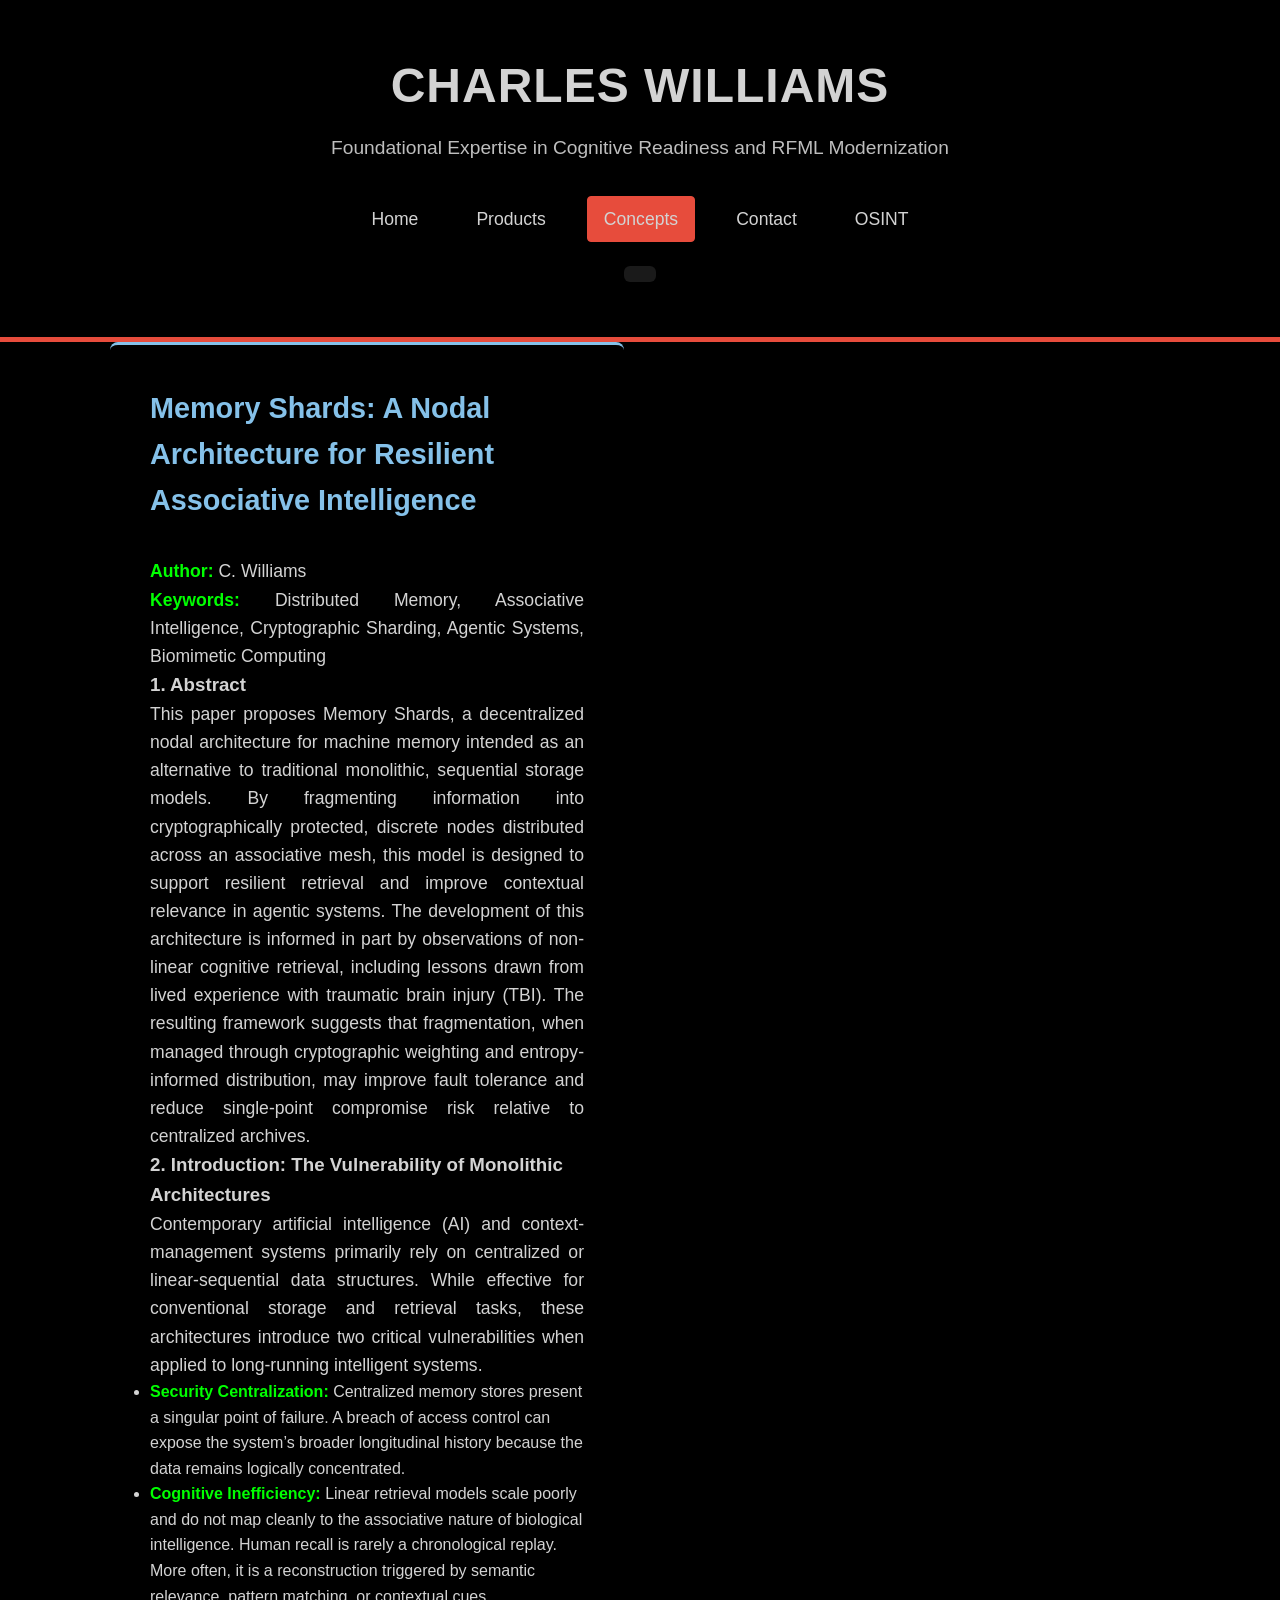
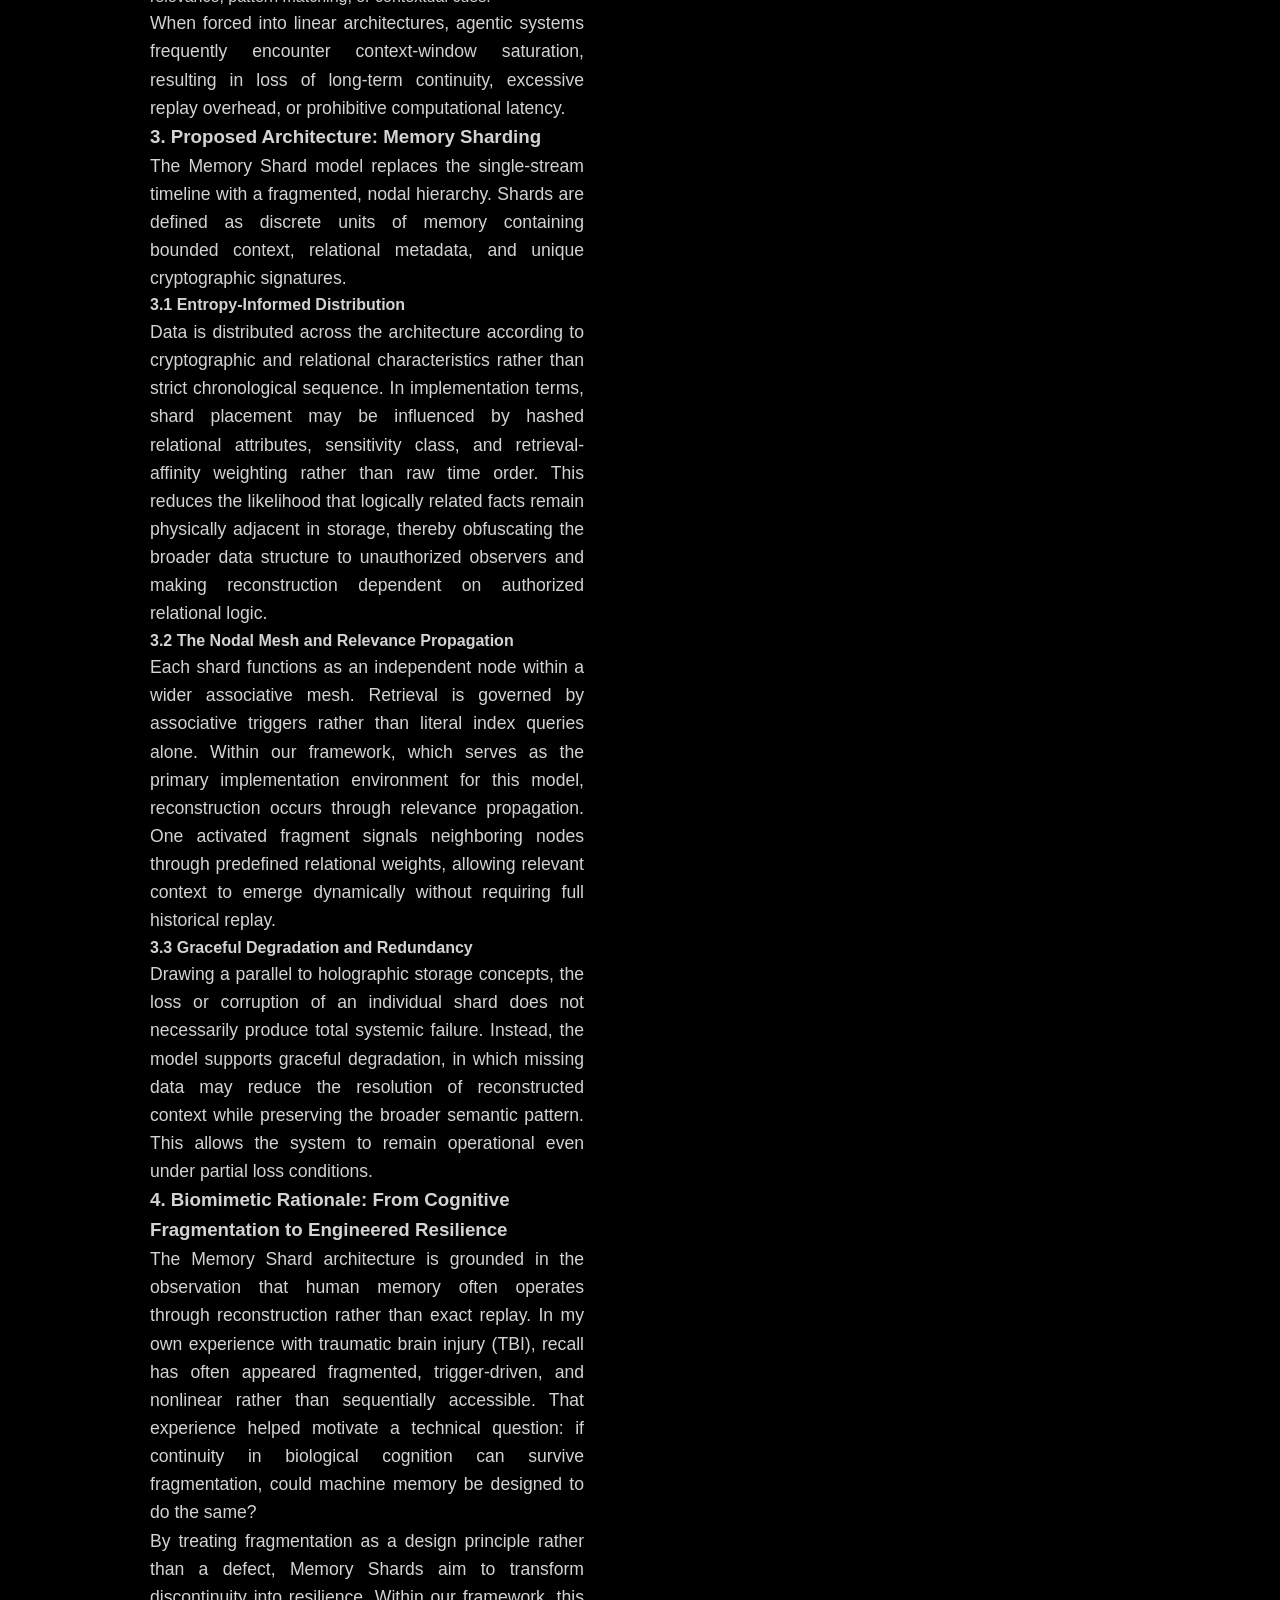
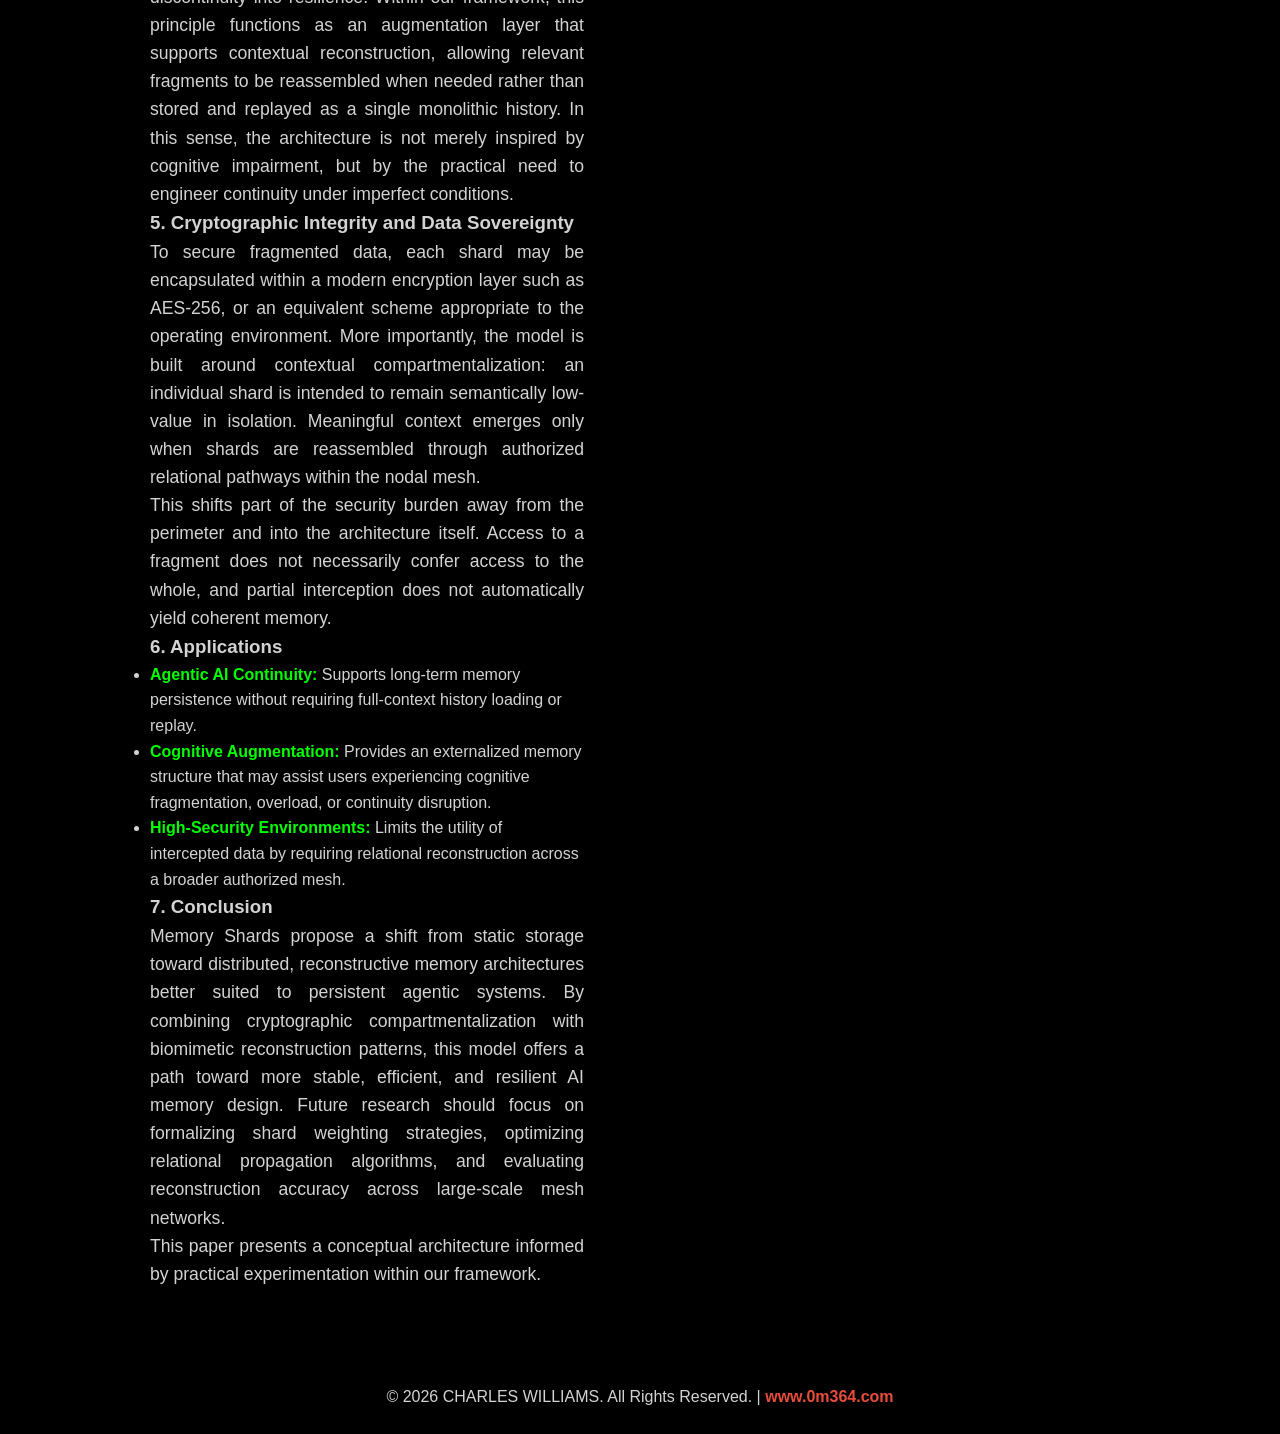
==== concepts.html @ a27cc59b "Fix layout issue on concepts page by adding missing closing main tag" ====
<!DOCTYPE html>
<html lang="en">
<head>
    <meta http-equiv="Content-Security-Policy" content="default-src 'self'; script-src 'self' https://cdnjs.cloudflare.com; style-src 'self'; img-src 'self' data: https:; connect-src 'self' https://get.geojs.io https://api.open-meteo.com https://api.counterapi.dev; frame-src 'self' https://github.com;">
    <meta charset="UTF-8">
    <meta name="viewport" content="width=device-width, initial-scale=1.0">
    <meta name="description" content="CHARLES WILLIAMS Concepts - Memory Shards: A Nodal Architecture for Resilient Associative Intelligence">
    <title>Concepts | CHARLES WILLIAMS</title>
    <link rel="stylesheet" href="styles.css">
</head>
<body>
    <header>
        <div class="container">
            <h1>CHARLES WILLIAMS</h1>
            <p class="tagline">Foundational Expertise in Cognitive Readiness and RFML Modernization</p>
            <nav class="navigation">
                <a href="index.html">Home</a>
                <a href="products.html">Products</a>
                <a href="concepts.html" class="active" aria-current="page">Concepts</a>
                <a href="contact.html">Contact</a>
                <a href="#" id="sitrep-btn">OSINT</a>
            </nav>
            <div id="local-info" class="local-info-widget"></div>
        </div>
    </header>

    <main class="container">
        <section class="card">
            <h2>Memory Shards: A Nodal Architecture for Resilient Associative Intelligence</h2>
            <p><strong>Author:</strong> C. Williams</p>
            <p><strong>Keywords:</strong> Distributed Memory, Associative Intelligence, Cryptographic Sharding, Agentic Systems, Biomimetic Computing</p>

            <h3>1. Abstract</h3>
            <p>This paper proposes Memory Shards, a decentralized nodal architecture for machine memory intended as an alternative to traditional monolithic, sequential storage models. By fragmenting information into cryptographically protected, discrete nodes distributed across an associative mesh, this model is designed to support resilient retrieval and improve contextual relevance in agentic systems. The development of this architecture is informed in part by observations of non-linear cognitive retrieval, including lessons drawn from lived experience with traumatic brain injury (TBI). The resulting framework suggests that fragmentation, when managed through cryptographic weighting and entropy-informed distribution, may improve fault tolerance and reduce single-point compromise risk relative to centralized archives.</p>

            <h3>2. Introduction: The Vulnerability of Monolithic Architectures</h3>
            <p>Contemporary artificial intelligence (AI) and context-management systems primarily rely on centralized or linear-sequential data structures. While effective for conventional storage and retrieval tasks, these architectures introduce two critical vulnerabilities when applied to long-running intelligent systems.</p>
            <ul>
                <li><strong>Security Centralization:</strong> Centralized memory stores present a singular point of failure. A breach of access control can expose the system’s broader longitudinal history because the data remains logically concentrated.</li>
                <li><strong>Cognitive Inefficiency:</strong> Linear retrieval models scale poorly and do not map cleanly to the associative nature of biological intelligence. Human recall is rarely a chronological replay. More often, it is a reconstruction triggered by semantic relevance, pattern matching, or contextual cues.</li>
            </ul>
            <p>When forced into linear architectures, agentic systems frequently encounter context-window saturation, resulting in loss of long-term continuity, excessive replay overhead, or prohibitive computational latency.</p>

            <h3>3. Proposed Architecture: Memory Sharding</h3>
            <p>The Memory Shard model replaces the single-stream timeline with a fragmented, nodal hierarchy. Shards are defined as discrete units of memory containing bounded context, relational metadata, and unique cryptographic signatures.</p>

            <h4>3.1 Entropy-Informed Distribution</h4>
            <p>Data is distributed across the architecture according to cryptographic and relational characteristics rather than strict chronological sequence. In implementation terms, shard placement may be influenced by hashed relational attributes, sensitivity class, and retrieval-affinity weighting rather than raw time order. This reduces the likelihood that logically related facts remain physically adjacent in storage, thereby obfuscating the broader data structure to unauthorized observers and making reconstruction dependent on authorized relational logic.</p>

            <h4>3.2 The Nodal Mesh and Relevance Propagation</h4>
            <p>Each shard functions as an independent node within a wider associative mesh. Retrieval is governed by associative triggers rather than literal index queries alone. Within our framework, which serves as the primary implementation environment for this model, reconstruction occurs through relevance propagation. One activated fragment signals neighboring nodes through predefined relational weights, allowing relevant context to emerge dynamically without requiring full historical replay.</p>

            <h4>3.3 Graceful Degradation and Redundancy</h4>
            <p>Drawing a parallel to holographic storage concepts, the loss or corruption of an individual shard does not necessarily produce total systemic failure. Instead, the model supports graceful degradation, in which missing data may reduce the resolution of reconstructed context while preserving the broader semantic pattern. This allows the system to remain operational even under partial loss conditions.</p>

            <h3>4. Biomimetic Rationale: From Cognitive Fragmentation to Engineered Resilience</h3>
            <p>The Memory Shard architecture is grounded in the observation that human memory often operates through reconstruction rather than exact replay. In my own experience with traumatic brain injury (TBI), recall has often appeared fragmented, trigger-driven, and nonlinear rather than sequentially accessible. That experience helped motivate a technical question: if continuity in biological cognition can survive fragmentation, could machine memory be designed to do the same?</p>
            <p>By treating fragmentation as a design principle rather than a defect, Memory Shards aim to transform discontinuity into resilience. Within our framework, this principle functions as an augmentation layer that supports contextual reconstruction, allowing relevant fragments to be reassembled when needed rather than stored and replayed as a single monolithic history. In this sense, the architecture is not merely inspired by cognitive impairment, but by the practical need to engineer continuity under imperfect conditions.</p>

            <h3>5. Cryptographic Integrity and Data Sovereignty</h3>
            <p>To secure fragmented data, each shard may be encapsulated within a modern encryption layer such as AES-256, or an equivalent scheme appropriate to the operating environment. More importantly, the model is built around contextual compartmentalization: an individual shard is intended to remain semantically low-value in isolation. Meaningful context emerges only when shards are reassembled through authorized relational pathways within the nodal mesh.</p>
            <p>This shifts part of the security burden away from the perimeter and into the architecture itself. Access to a fragment does not necessarily confer access to the whole, and partial interception does not automatically yield coherent memory.</p>

            <h3>6. Applications</h3>
            <ul>
                <li><strong>Agentic AI Continuity:</strong> Supports long-term memory persistence without requiring full-context history loading or replay.</li>
                <li><strong>Cognitive Augmentation:</strong> Provides an externalized memory structure that may assist users experiencing cognitive fragmentation, overload, or continuity disruption.</li>
                <li><strong>High-Security Environments:</strong> Limits the utility of intercepted data by requiring relational reconstruction across a broader authorized mesh.</li>
            </ul>

            <h3>7. Conclusion</h3>
            <p>Memory Shards propose a shift from static storage toward distributed, reconstructive memory architectures better suited to persistent agentic systems. By combining cryptographic compartmentalization with biomimetic reconstruction patterns, this model offers a path toward more stable, efficient, and resilient AI memory design. Future research should focus on formalizing shard weighting strategies, optimizing relational propagation algorithms, and evaluating reconstruction accuracy across large-scale mesh networks.</p>
            <p>This paper presents a conceptual architecture informed by practical experimentation within our framework.</p>
        </section>
    </main>

    <footer>
        <div class="container">
            <p>&copy; 2026 CHARLES WILLIAMS. All Rights Reserved. | <a href="https://www.0m364.com" target="_blank" rel="noopener noreferrer">www.0m364.com</a></p>
        </div>
    </footer>
<script src="modal.js"></script>
<script src="widget.js"></script>

<div id="sitrep-modal" class="sitrep-modal-overlay" role="dialog" aria-modal="true" aria-label="Situation Report">
    <div class="sitrep-modal-content">
        <button type="button" class="sitrep-modal-close" id="close-sitrep" aria-label="Close" style="background: transparent; border: none; padding: 0;">x</button>
        <div id="sitrep-content">
            <p><strong>BLUF:</strong> The shift from localized skirmish to structural energy war is complete; Brent Crude’s 30% monthly forecast leap confirms the world has priced in a permanent state of kinetic friction in the Middle East.</p>
            <br>
            <p><strong>VECTOR 1: CONFLICT</strong></p>
            <p>Kinetic: The "shadow war" ended. Coordinated US-Israeli strikes on Iranian strategic sites in late February triggered a month of escalating reprisals. Most significant: An Iranian missile/drone strike on Saudi Arabia’s Prince Sultan Air Base, signaling that traditional "safe zones" for Western assets no longer exist.</p>
            <p>Cyber: Total digital mobilization. We tracked over 100 high-level incidents across the Gulf in a 72-hour window mid-March. Nation-state actors have moved past data theft to supply-chain weaponization, targeting SCADA systems in energy and aviation. It’s not "hacking" anymore; it’s prep for a total grid-down scenario.</p>
            <br>
            <p><strong>VECTOR 2: FINANCE</strong></p>
            <p>Commodity Shocks: Brent Crude is the only chart that matters right now. Economists recorded the steepest annual forecast revision in history—a 30% jump in 30 days. This isn't a spike; it’s a structural repricing.</p>
            <p>Sovereign Stress: Japan’s Central Bank has officially pivot-classified the Iran conflict as a "monetary policy problem." When the world’s largest creditors start hiking rates to offset war-driven fuel costs, the "cheap money" era is buried.</p>
            <br>
            <p><strong>VECTOR 3: HUMAN</strong></p>
            <p>Anomalous Displacement: Beyond the standard refugee flows, we are seeing "Crypto-flight"—massive, synchronized wallet movements out of regional exchanges into cold storage or neutral-jurisdiction stablecoins, mirroring the physical movement of elites out of the Gulf.</p>
            <p>Aviation: Regional airspace is a Swiss-cheese map of NOTAMs (Notices to Air Missions). Commercial traffic in the Middle East is being rerouted daily to avoid "active kinetic zones," straining global fuel reserves and logistics.</p>
            <br>
            <p><strong>VECTOR 4: EARTH</strong></p>
            <p>Atmospheric: We are in a "Decoupled La Niña." While the SST (Sea Surface Temperature) anomalies in the Pacific are weakening toward neutral, the atmospheric response remains locked in a high-stress gradient. Translation: The weather isn't following the traditional playbook, making agricultural yields in the Southern Hemisphere even more unpredictable than the geopolitics.</p>
            <p>Seismic: Multiple M6.0+ events recorded, but the systemic stress is currently focused on the human "Ground" rather than the literal one.</p>
            <br>
            <p><strong>MARVIN’S ASSESSMENT:</strong></p>
            <p>The machine is grinding its gears because there's sand and shrapnel in the oil. We’re currently at a 7.5/10 on the "Don't Panic" scale. You’re not dead yet, but the life support system is beeping very loudly.</p>
        </div>
    </div>
</div>



</body>
</html>
---- styles.css ----
:root {
    --primary-color: #3498db;
    --secondary-color: #85c1e9;
    --accent-color: #e74c3c;
    --text-color: #d3d3d3;
    --light-bg: #000000;
    --card-bg: #000000;
    --white: #d3d3d3;
}

* {
    margin: 0;
    padding: 0;
    box-sizing: border-box;
}

body {
    font-family: 'Segoe UI', Tahoma, Geneva, Verdana, sans-serif;
    line-height: 1.6;
    color: var(--text-color);
    background-color: var(--light-bg);
}

a:focus-visible, button:focus-visible, input:focus-visible {
    outline: 2px solid var(--accent-color);
    outline-offset: 2px;
}

.container {
    max-width: 1100px;
    margin: 0 auto;
    padding: 0 20px;
}

header {
    background-color: #000000;
    color: var(--white);
    padding: 3rem 0;
    text-align: center;
    border-bottom: 5px solid var(--accent-color);
}

header h1 {
    font-size: 3rem;
    margin-bottom: 0.5rem;
    letter-spacing: 1px;
}

.tagline {
    font-size: 1.2rem;
    font-weight: 300;
    opacity: 0.9;
}

main {
    padding: 3rem 0;
    display: grid;
    gap: 2rem;
}

.card {
    background-color: var(--card-bg);
    border-radius: 8px;
    padding: 2.5rem;
    box-shadow: 0 4px 6px rgba(0, 0, 0, 0.05);
    transition: transform 0.3s ease;
    border-top: 3px solid var(--secondary-color);
}

.card:hover {
    transform: translateY(-5px);
    box-shadow: 0 8px 15px rgba(0, 0, 0, 0.1);
}

.card h2 {
    color: var(--secondary-color);
    margin-bottom: 1.5rem;
    font-size: 1.8rem;
    border-bottom: 2px solid var(--light-bg);
    padding-bottom: 0.5rem;
}

.card p {
    font-size: 1.1rem;
    color: var(--text-color);
    text-align: justify;
}

strong {
    color: #00ff00;
    font-weight: 600;
}

em {
    color: var(--accent-color);
    font-style: italic;
}

footer {
    background-color: #000000;
    color: var(--white);
    text-align: center;
    padding: 1.5rem 0;
    margin-top: 2rem;
}

footer a {
    color: var(--accent-color);
    text-decoration: none;
    font-weight: bold;
}

footer a:hover {
    text-decoration: underline;
}

@media (min-width: 768px) {
    main {
        grid-template-columns: repeat(2, 1fr);
    }
}

/* Navigation Styling */
.navigation {
    margin-top: 2rem;
    display: flex;
    justify-content: center;
    gap: 1.5rem;
}

.navigation a {
    color: var(--white);
    text-decoration: none;
    font-size: 1.1rem;
    padding: 0.5rem 1rem;
    border-radius: 4px;
    transition: background-color 0.3s ease, color 0.3s ease;
    border: 1px solid transparent;
}

.navigation a:hover, .navigation a.active {
    background-color: var(--accent-color);
    border-color: var(--accent-color);
}

/* Contact Links & Buttons */
.full-width {
    grid-column: 1 / -1;
    text-align: center;
}

.contact-links {
    margin-top: 2.5rem;
    display: flex;
    flex-direction: column;
    gap: 1.5rem;
    align-items: center;
}

.button {
    display: flex;
    align-items: center;
    justify-content: center;
    gap: 10px;
    background-color: var(--secondary-color);
    color: var(--white);
    padding: 1rem 2rem;
    border-radius: 8px;
    text-decoration: none;
    font-size: 1.2rem;
    font-weight: bold;
    transition: background-color 0.3s ease, transform 0.2s ease;
    width: 100%;
    max-width: 400px;
    box-shadow: 0 4px 6px rgba(0, 0, 0, 0.1);
}

.button:hover {
    background-color: #000000;
    transform: translateY(-3px);
    box-shadow: 0 6px 12px rgba(0, 0, 0, 0.15);
}

.button svg {
    margin-right: 8px;
}

@media (min-width: 768px) {
    .contact-links {
        flex-direction: row;
        justify-content: center;
        flex-wrap: wrap;
    }

    .button {
        width: auto;
    }
}

.square-button {
    background-color: #006aff; /* Square's approximate brand color */
}

.square-button:hover {
    background-color: #005ce6;
}

/* Local Info Widget Styling */
.local-info-widget {
    margin-top: 1.5rem;
    padding: 0.5rem 1rem;
    font-size: 0.95rem;
    color: var(--white);
    background-color: rgba(255, 255, 255, 0.1);
    border-radius: 6px;
    display: inline-flex;
    justify-content: center;
    align-items: center;
    gap: 0.8rem;
}

.local-info-widget span {
    display: flex;
    align-items: center;
    gap: 0.3rem;
}

/* Sitrep Modal Styles */
.sitrep-modal-overlay {
    display: none;
    position: fixed;
    top: 0;
    left: 0;
    width: 100%;
    height: 100%;
    background: rgba(0,0,0,0.8);
    z-index: 9999;
    justify-content: center;
    align-items: center;
}

.sitrep-modal-content {
    width: 80%;
    max-width: 800px;
    height: 80vh;
    background: #000;
    border: 2px solid #00ff00;
    border-radius: 5px;
    box-shadow: 0 0 20px rgba(0,255,0,0.2);
    font-family: monospace;
    color: #00ff00;
    padding: 20px;
    position: relative;
    overflow-y: auto;
}

.sitrep-modal-close {
    position: absolute;
    top: 5px;
    right: 10px;
    cursor: pointer;
    font-size: 1.2rem;
    color: #00ff00;
}

/* Contact Specific Styles */
.contact-qr-container {
    text-align: center;
    margin: 2rem 0;
}

.contact-qr-image {
    max-width: 250px;
    border-radius: 12px;
    box-shadow: 0 4px 10px rgba(0,0,0,0.1);
}

.contact-qr-text {
    margin-top: 10px;
    font-weight: bold;
    color: var(--secondary-color);
}

.contact-sponsor-iframe {
    margin-top: 15px;
}

.contact-sponsor-iframe iframe {
    border: 0;
    border-radius: 6px;
}

.sitrep-btn-icon {
    font-size: 1.2rem;
    margin-right: 8px;
}

.mission-card {
    margin-top: 2rem;
}

.websdr-home-link-container {
    text-align: center;
    margin-top: 2rem;
}

.websdr-home-link {
    display: inline-block;
}
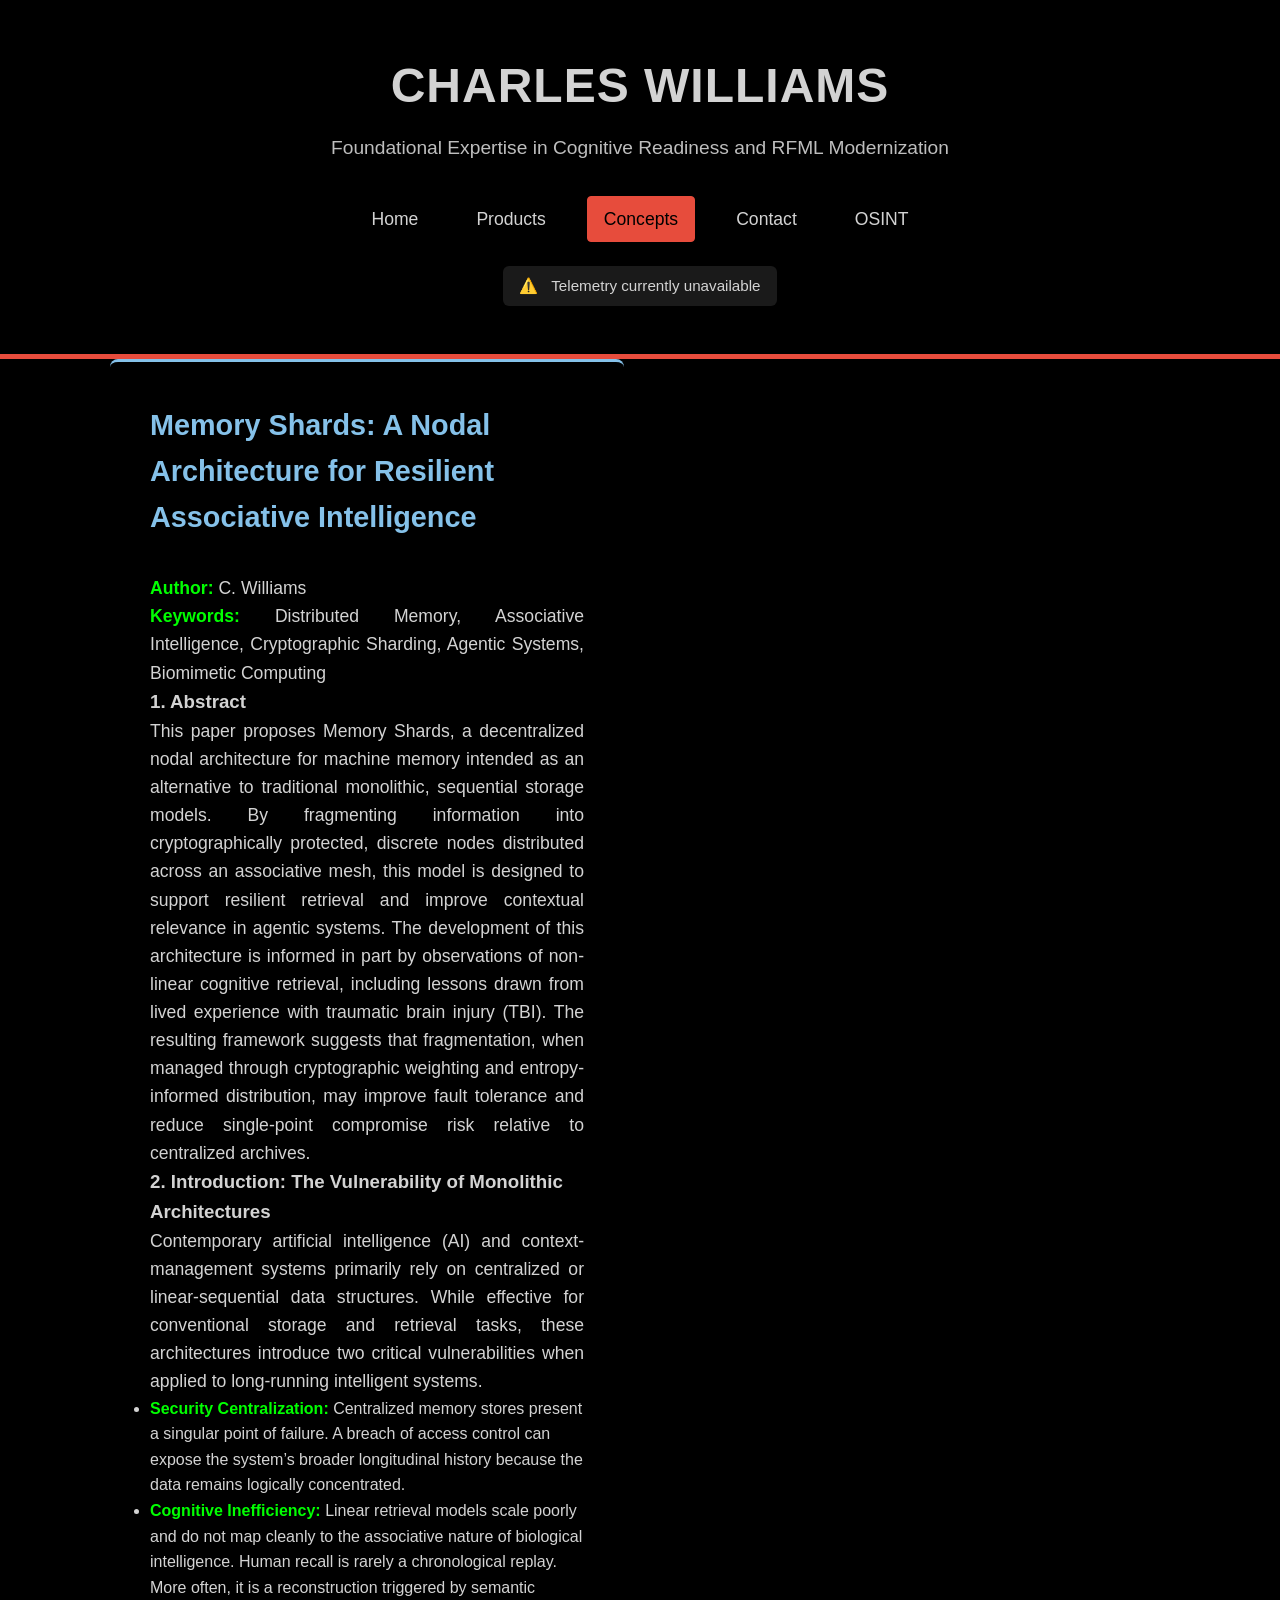
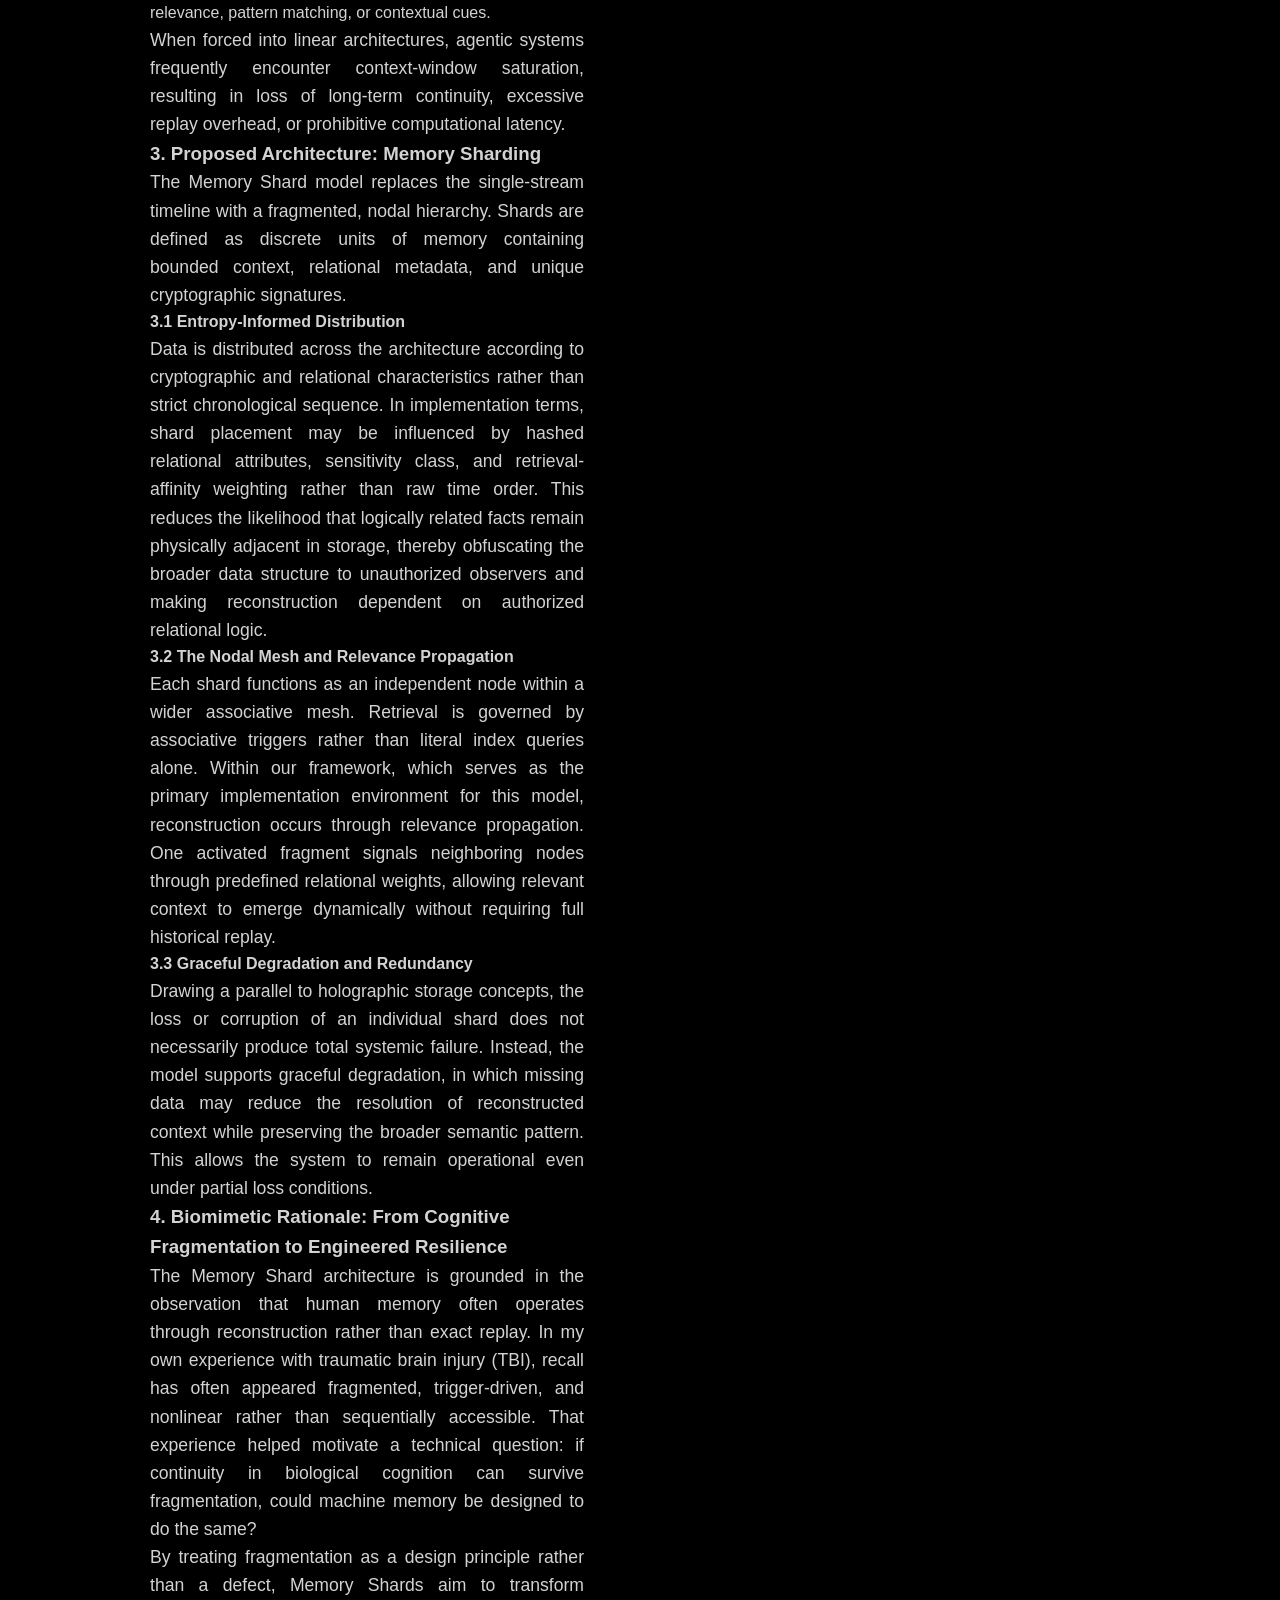
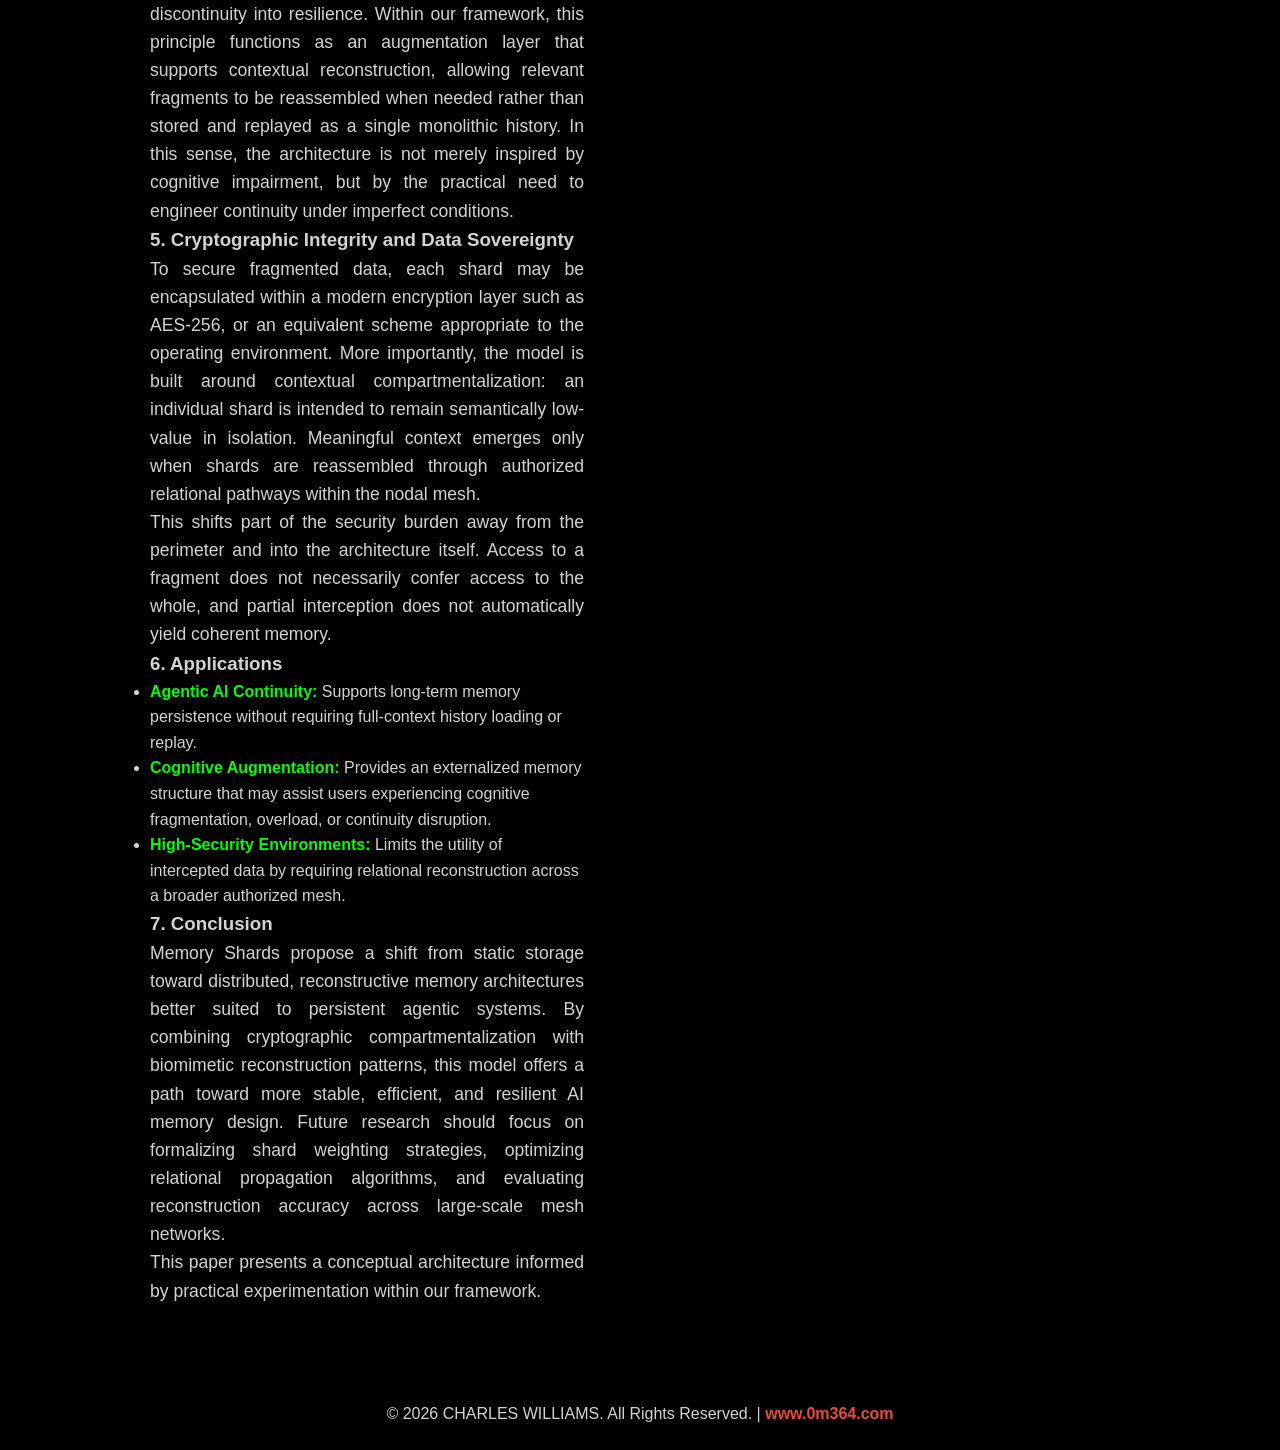
==== commit 8f31b3c6: "feat: improve modal close button accessibility and UX - Add aria-hidden="true" to the 'x' characters" ====
--- a/concepts.html
+++ b/concepts.html
@@ -84,7 +84,9 @@
 
 <div id="sitrep-modal" class="sitrep-modal-overlay" role="dialog" aria-modal="true" aria-label="Situation Report">
     <div class="sitrep-modal-content">
-        <button type="button" class="sitrep-modal-close" id="close-sitrep" aria-label="Close" style="background: transparent; border: none; padding: 0;">x</button>
+        <button type="button" class="sitrep-modal-close" id="close-sitrep" aria-label="Close" title="Close (Esc)">
+            <span aria-hidden="true">&times;</span>
+        </button>
         <div id="sitrep-content">
             <p><strong>BLUF:</strong> The shift from localized skirmish to structural energy war is complete; Brent Crude’s 30% monthly forecast leap confirms the world has priced in a permanent state of kinetic friction in the Middle East.</p>
             <br>
--- a/styles.css
+++ b/styles.css
@@ -141,6 +141,7 @@
 .navigation a:hover, .navigation a.active {
     background-color: var(--accent-color);
     border-color: var(--accent-color);
+    color: #000000;
 }
 
 /* Contact Links & Buttons */
@@ -163,7 +164,7 @@
     justify-content: center;
     gap: 10px;
     background-color: var(--secondary-color);
-    color: var(--white);
+    color: #000000;
     padding: 1rem 2rem;
     border-radius: 8px;
     text-decoration: none;
@@ -199,6 +200,7 @@
 
 .square-button {
     background-color: #006aff; /* Square's approximate brand color */
+    color: #ffffff;
 }
 
 .square-button:hover {
@@ -259,8 +261,24 @@
     top: 5px;
     right: 10px;
     cursor: pointer;
-    font-size: 1.2rem;
+    font-size: 1.5rem;
     color: #00ff00;
+    padding: 10px;
+    background: transparent;
+    border: none;
+    line-height: 1;
+    border-radius: 4px;
+    transition: background-color 0.2s ease, transform 0.1s ease;
+}
+
+.sitrep-modal-close:hover {
+    background-color: rgba(0, 255, 0, 0.1);
+    transform: scale(1.1);
+}
+
+.sitrep-modal-close:focus-visible {
+    outline: 2px solid var(--accent-color);
+    outline-offset: 2px;
 }
 
 /* Contact Specific Styles */
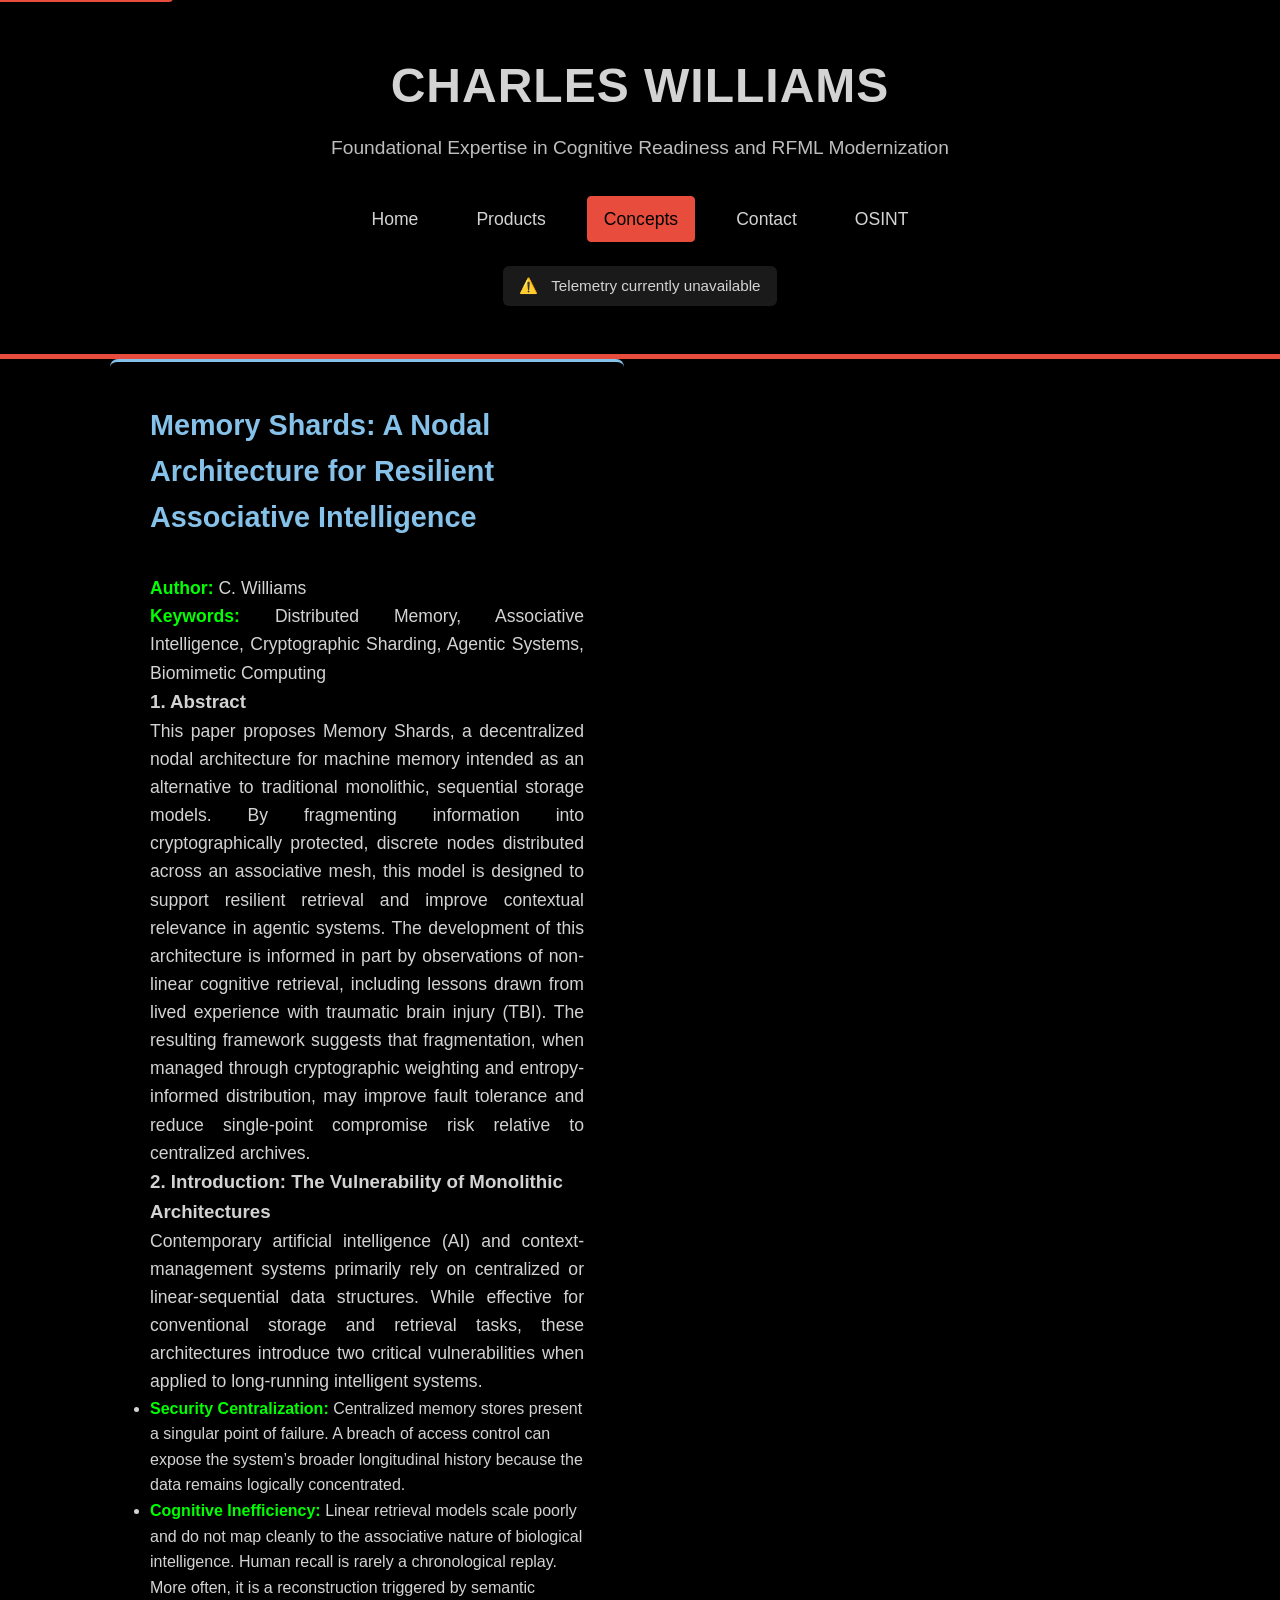
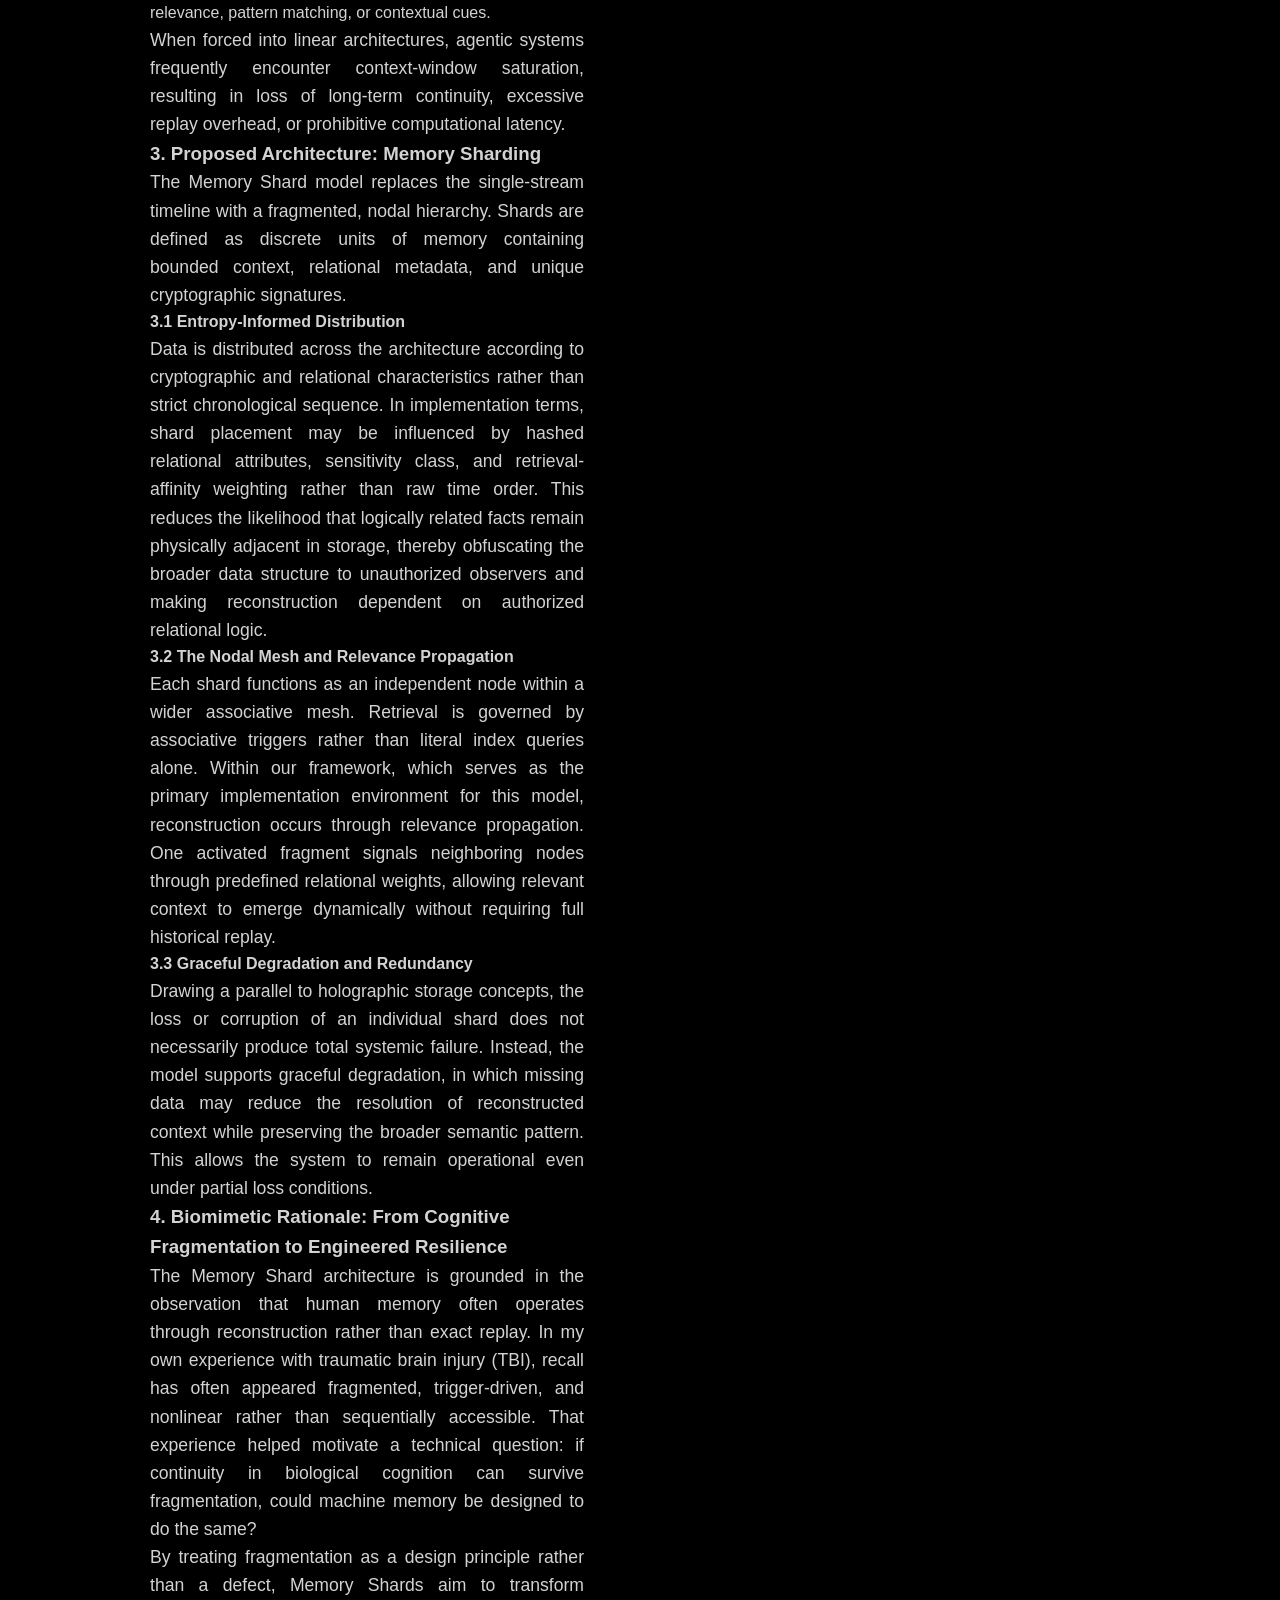
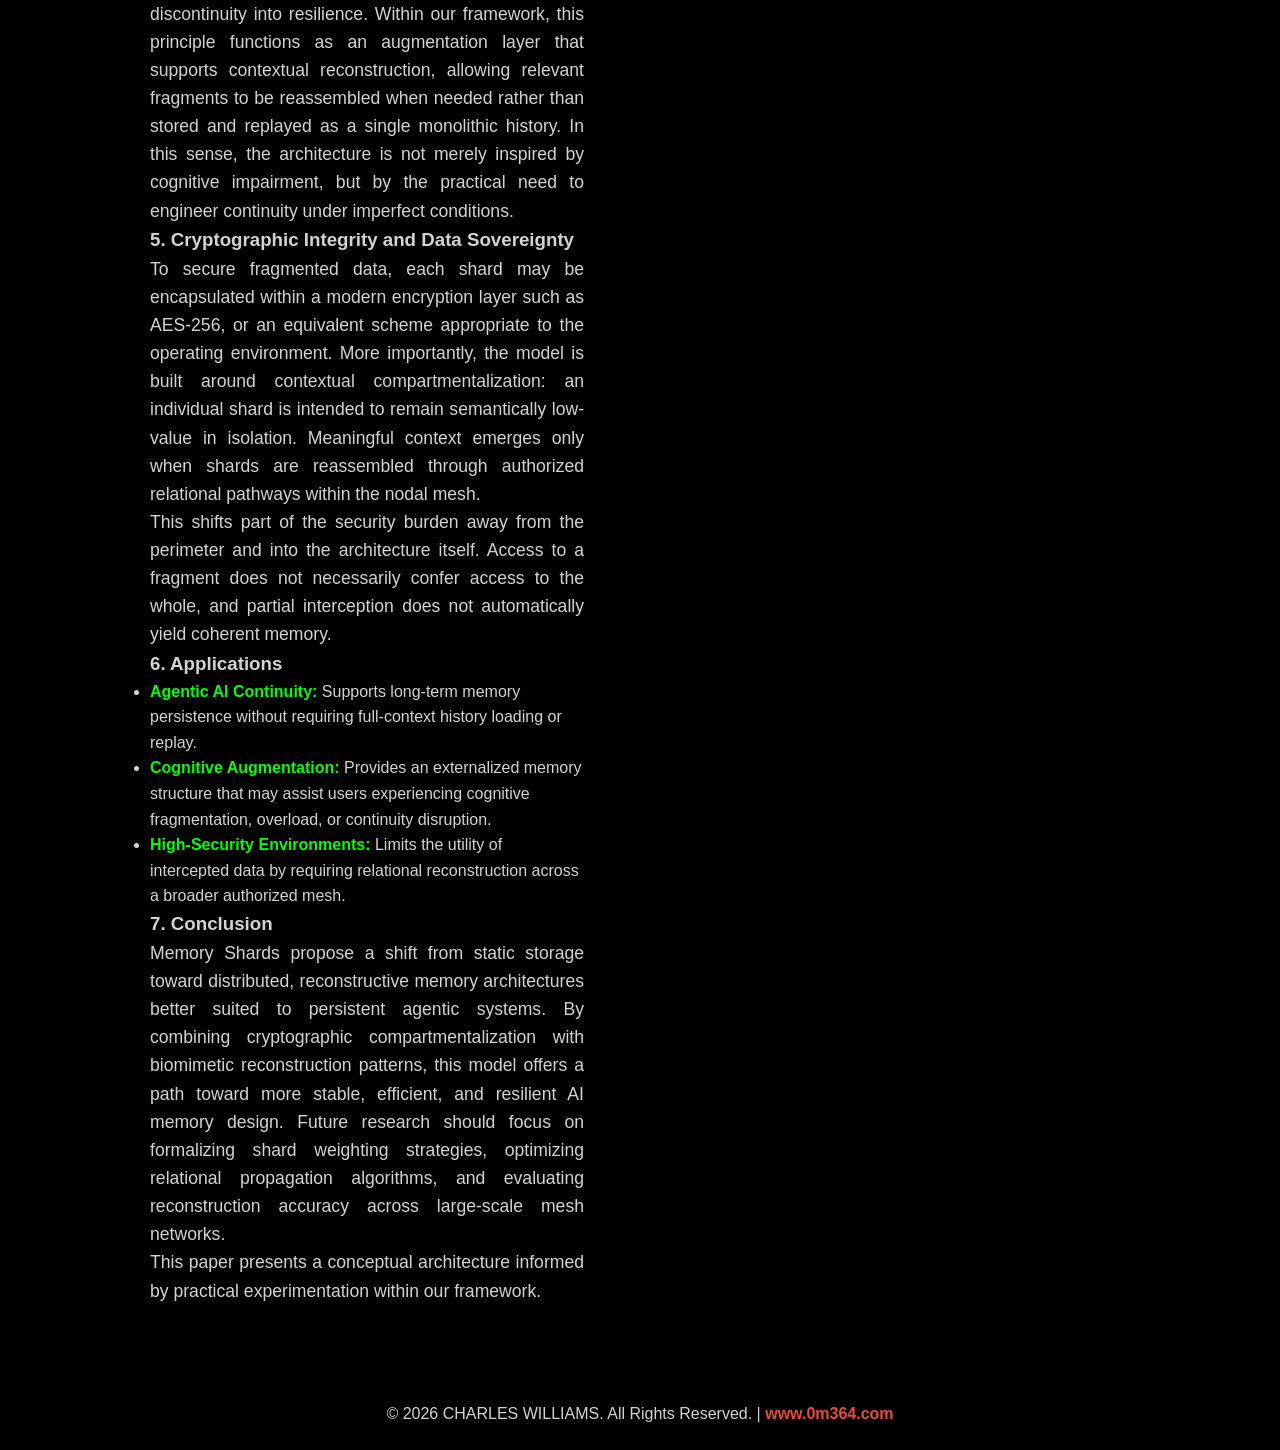
==== commit 31d0c3de: "Add skip to main content links Added accessible skip links to all primary HTML pages and matching CS" ====
--- a/concepts.html
+++ b/concepts.html
@@ -9,6 +9,7 @@
     <link rel="stylesheet" href="styles.css">
 </head>
 <body>
+    <a href="#main-content" class="skip-link">Skip to main content</a>
     <header>
         <div class="container">
             <h1>CHARLES WILLIAMS</h1>
@@ -24,7 +25,7 @@
         </div>
     </header>
 
-    <main class="container">
+    <main id="main-content" class="container">
         <section class="card">
             <h2>Memory Shards: A Nodal Architecture for Resilient Associative Intelligence</h2>
             <p><strong>Author:</strong> C. Williams</p>
@@ -84,9 +85,7 @@
 
 <div id="sitrep-modal" class="sitrep-modal-overlay" role="dialog" aria-modal="true" aria-label="Situation Report">
     <div class="sitrep-modal-content">
-        <button type="button" class="sitrep-modal-close" id="close-sitrep" aria-label="Close" title="Close (Esc)">
-            <span aria-hidden="true">&times;</span>
-        </button>
+        <button type="button" class="sitrep-modal-close" id="close-sitrep" aria-label="Close" title="Close (Esc)"><span aria-hidden="true">&times;</span></button>
         <div id="sitrep-content">
             <p><strong>BLUF:</strong> The shift from localized skirmish to structural energy war is complete; Brent Crude’s 30% monthly forecast leap confirms the world has priced in a permanent state of kinetic friction in the Middle East.</p>
             <br>
--- a/styles.css
+++ b/styles.css
@@ -263,21 +263,20 @@
     cursor: pointer;
     font-size: 1.5rem;
     color: #00ff00;
-    padding: 10px;
     background: transparent;
     border: none;
-    line-height: 1;
+    padding: 8px;
     border-radius: 4px;
-    transition: background-color 0.2s ease, transform 0.1s ease;
+    transition: color 0.3s ease, background-color 0.3s ease;
 }
 
 .sitrep-modal-close:hover {
-    background-color: rgba(0, 255, 0, 0.1);
-    transform: scale(1.1);
+    color: #000000;
+    background-color: #00ff00;
 }
 
 .sitrep-modal-close:focus-visible {
-    outline: 2px solid var(--accent-color);
+    outline: 2px solid #00ff00;
     outline-offset: 2px;
 }
 
@@ -325,3 +324,24 @@
 .websdr-home-link {
     display: inline-block;
 }
+
+/* Skip to main content link for accessibility */
+.skip-link {
+    position: absolute;
+    top: -40px;
+    left: 0;
+    background: var(--accent-color);
+    color: #000000;
+    padding: 8px;
+    z-index: 10000;
+    text-decoration: none;
+    font-weight: bold;
+    border-radius: 0 0 4px 0;
+    transition: top 0.2s ease;
+}
+
+.skip-link:focus {
+    top: 0;
+    outline: 2px solid var(--white);
+    outline-offset: -2px;
+}
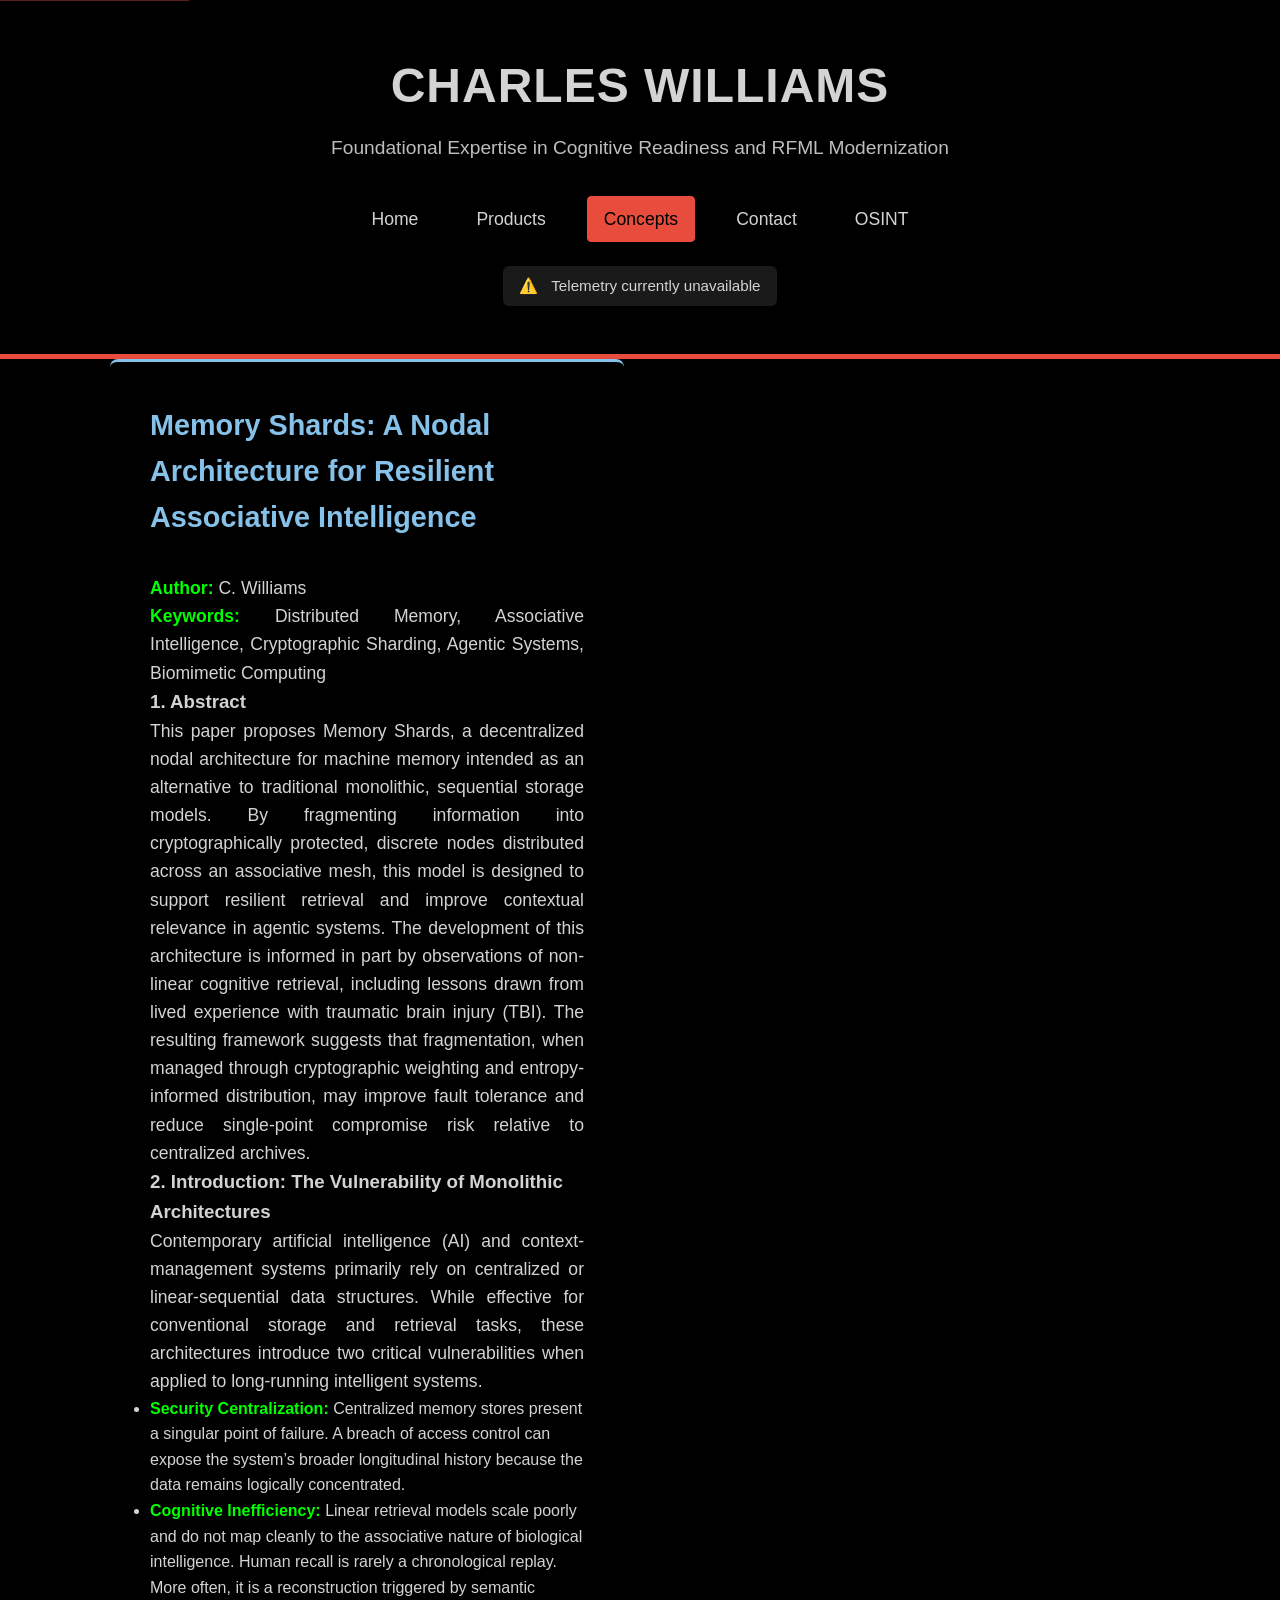
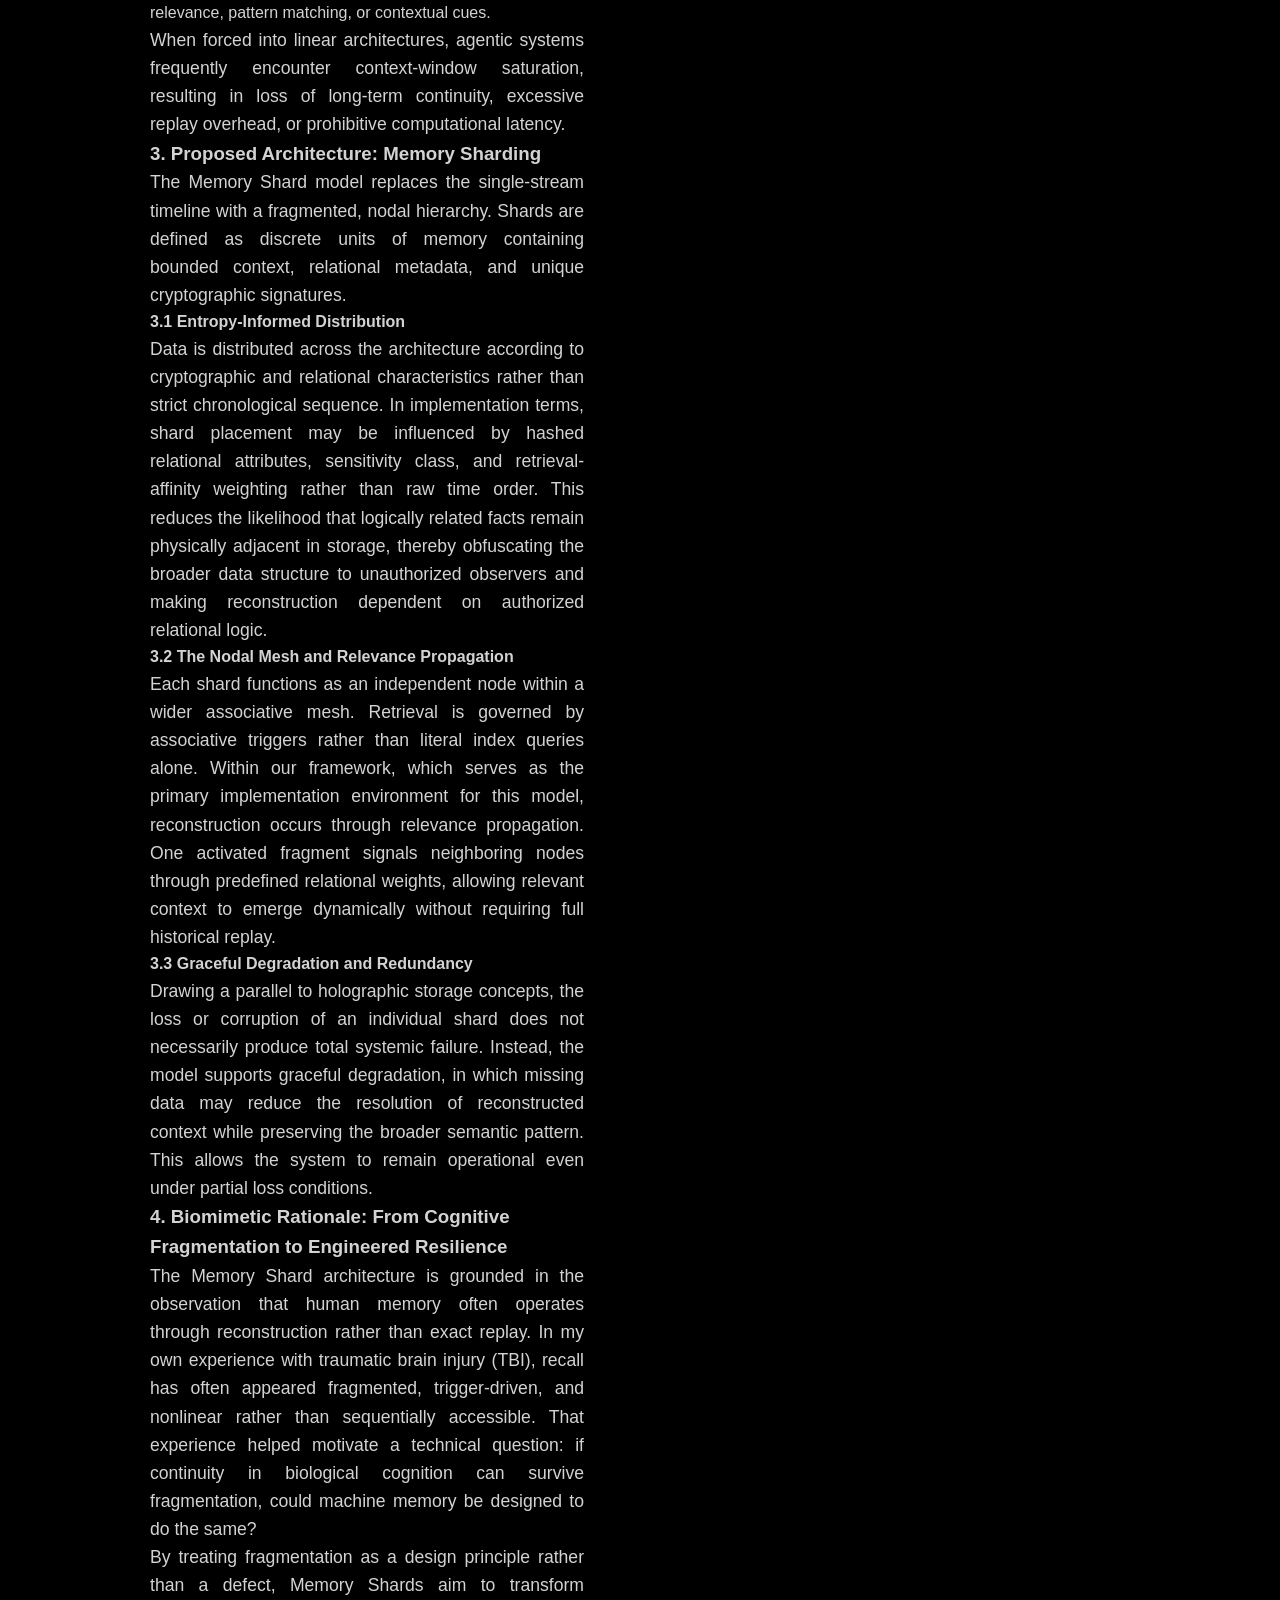
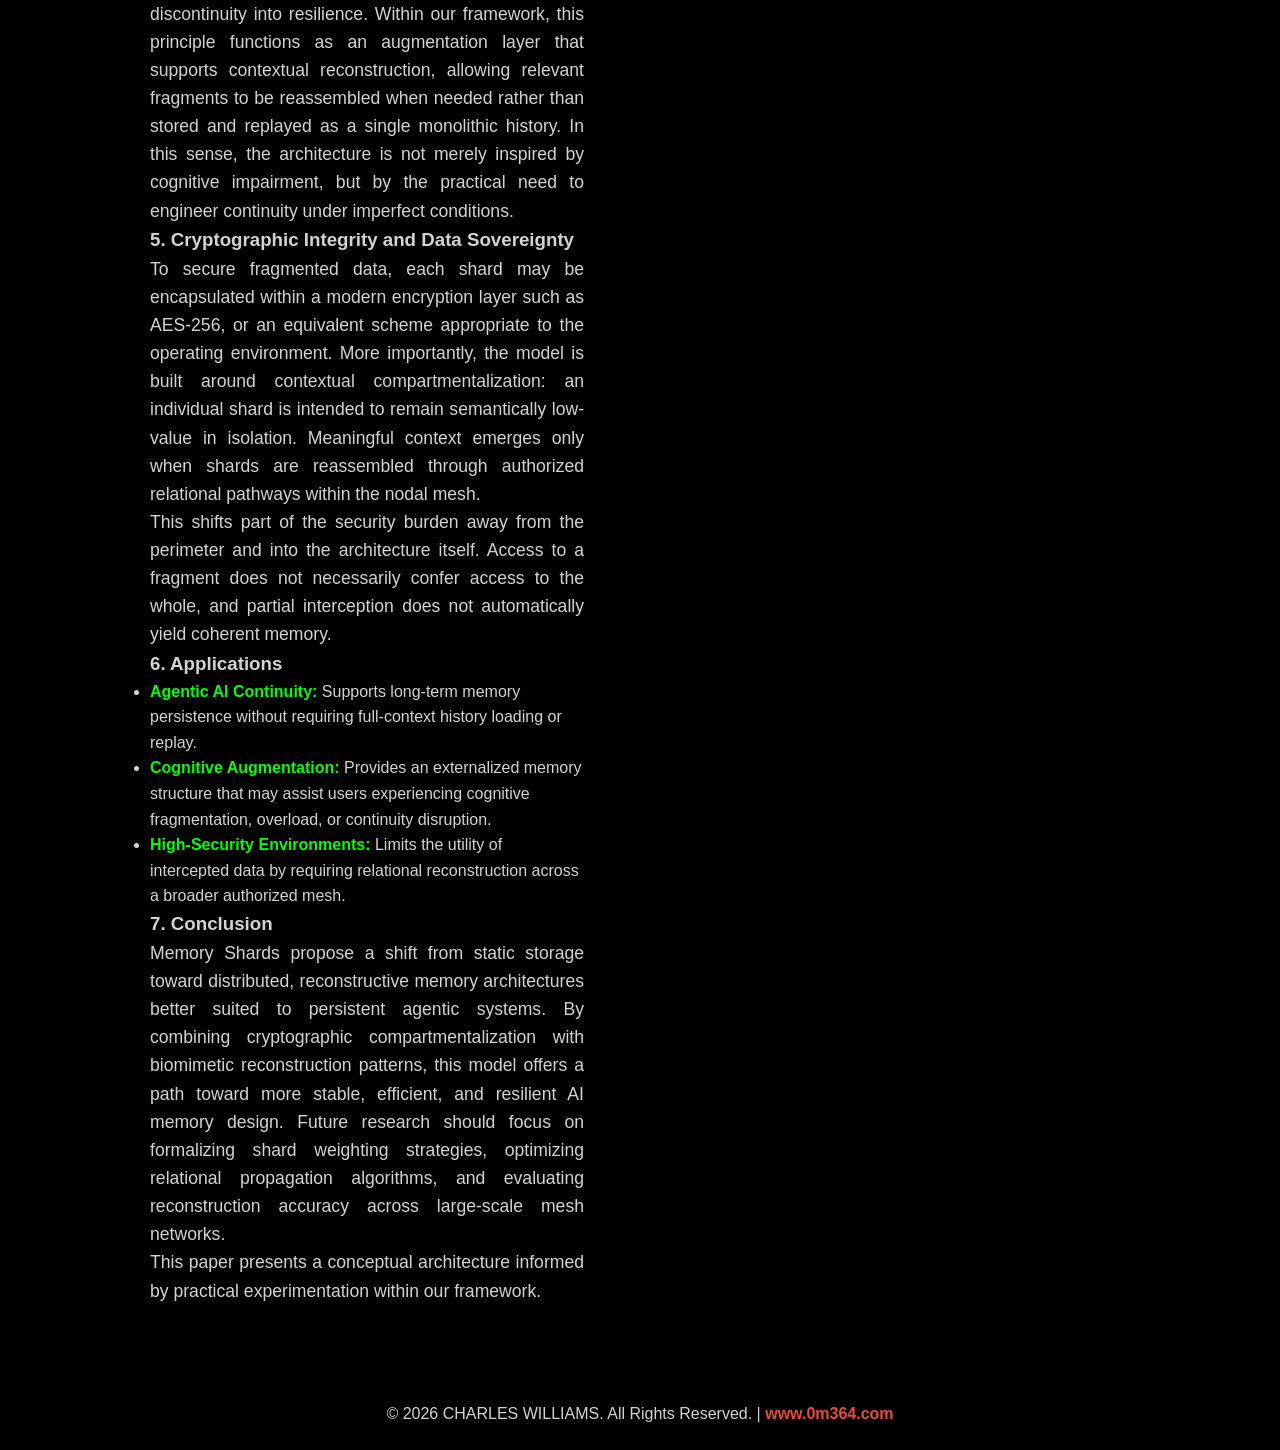
==== commit 90de8442: "feat: Add skip to main content link for accessibility" ====
--- a/concepts.html
+++ b/concepts.html
@@ -25,7 +25,7 @@
         </div>
     </header>
 
-    <main id="main-content" class="container">
+    <main id="main-content" class="container" tabindex="-1">
         <section class="card">
             <h2>Memory Shards: A Nodal Architecture for Resilient Associative Intelligence</h2>
             <p><strong>Author:</strong> C. Williams</p>
--- a/styles.css
+++ b/styles.css
@@ -325,23 +325,20 @@
     display: inline-block;
 }
 
-/* Skip to main content link for accessibility */
 .skip-link {
     position: absolute;
-    top: -40px;
+    top: 0;
     left: 0;
     background: var(--accent-color);
-    color: #000000;
-    padding: 8px;
-    z-index: 10000;
+    color: var(--white);
+    padding: 8px 16px;
+    z-index: 1000;
+    transform: translateY(-100%);
+    transition: transform 0.3s;
     text-decoration: none;
     font-weight: bold;
-    border-radius: 0 0 4px 0;
-    transition: top 0.2s ease;
 }
 
 .skip-link:focus {
-    top: 0;
-    outline: 2px solid var(--white);
-    outline-offset: -2px;
-}
+    transform: translateY(0);
+}
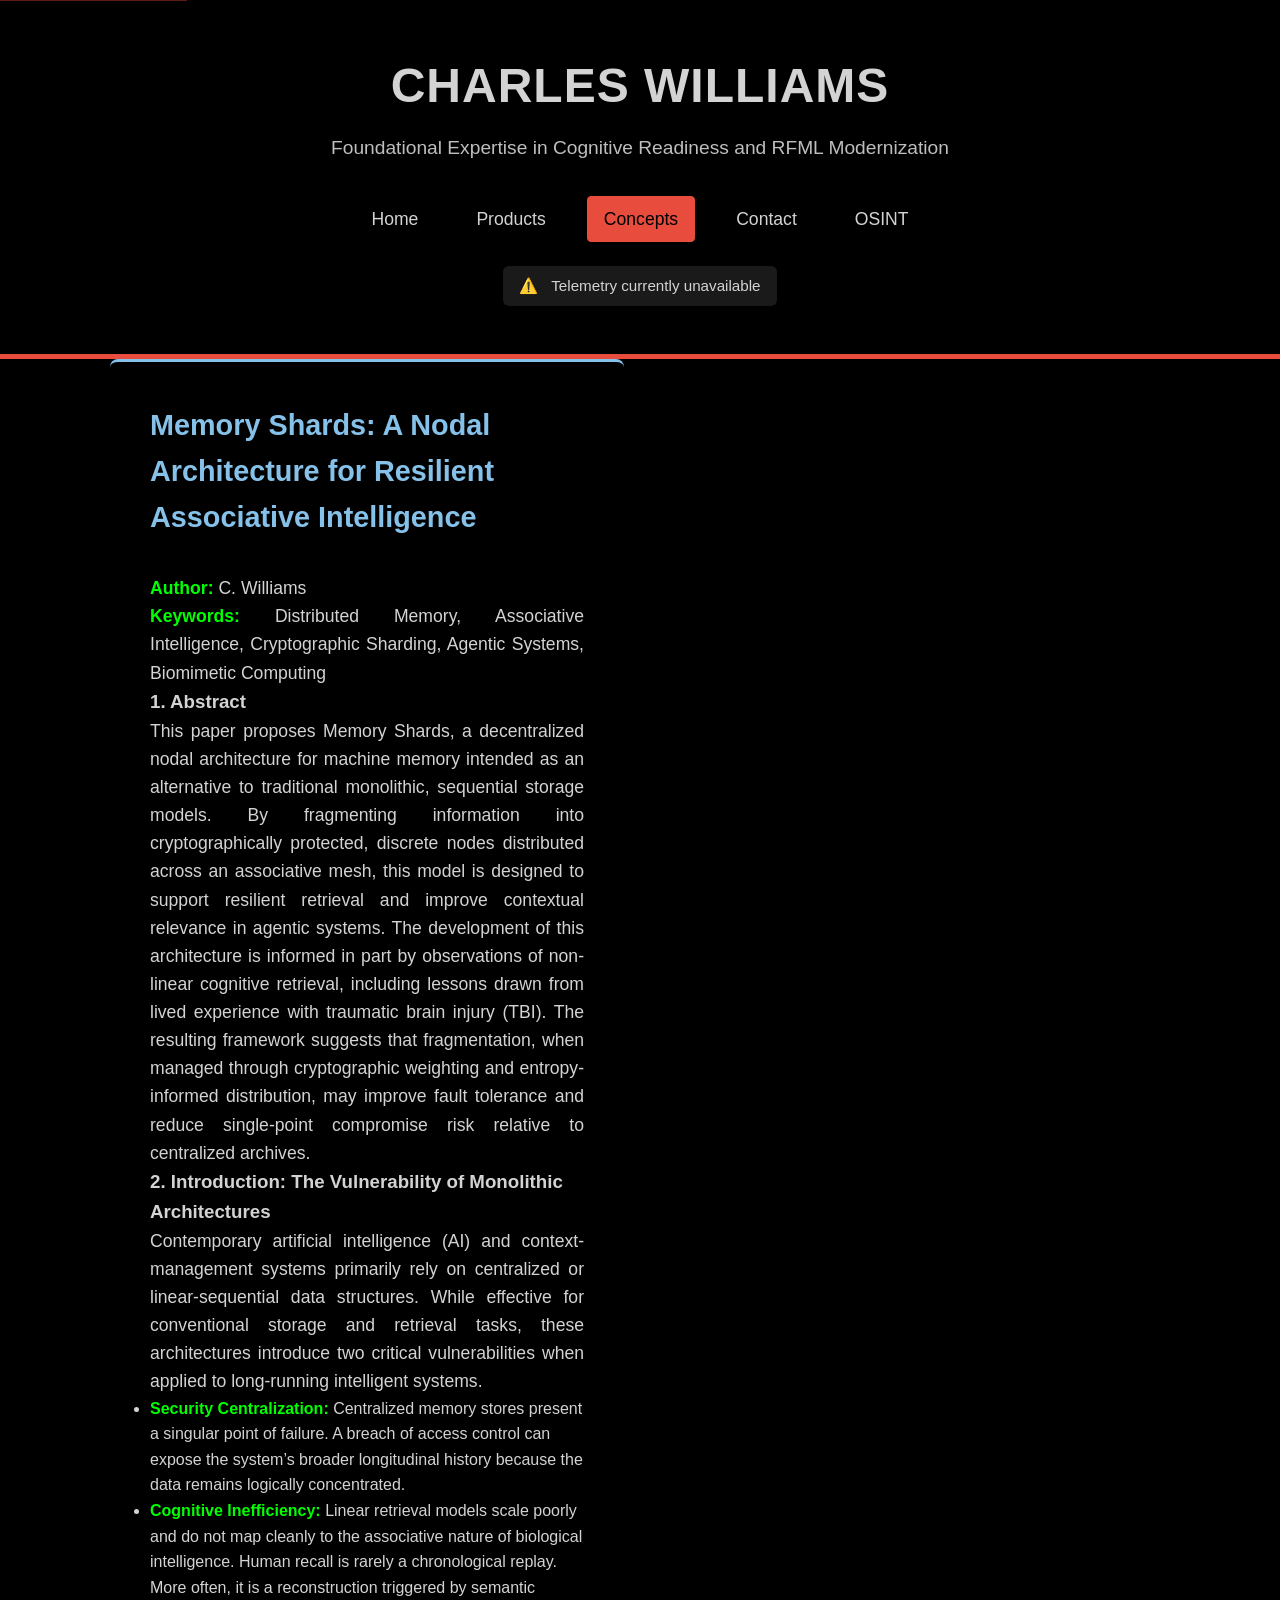
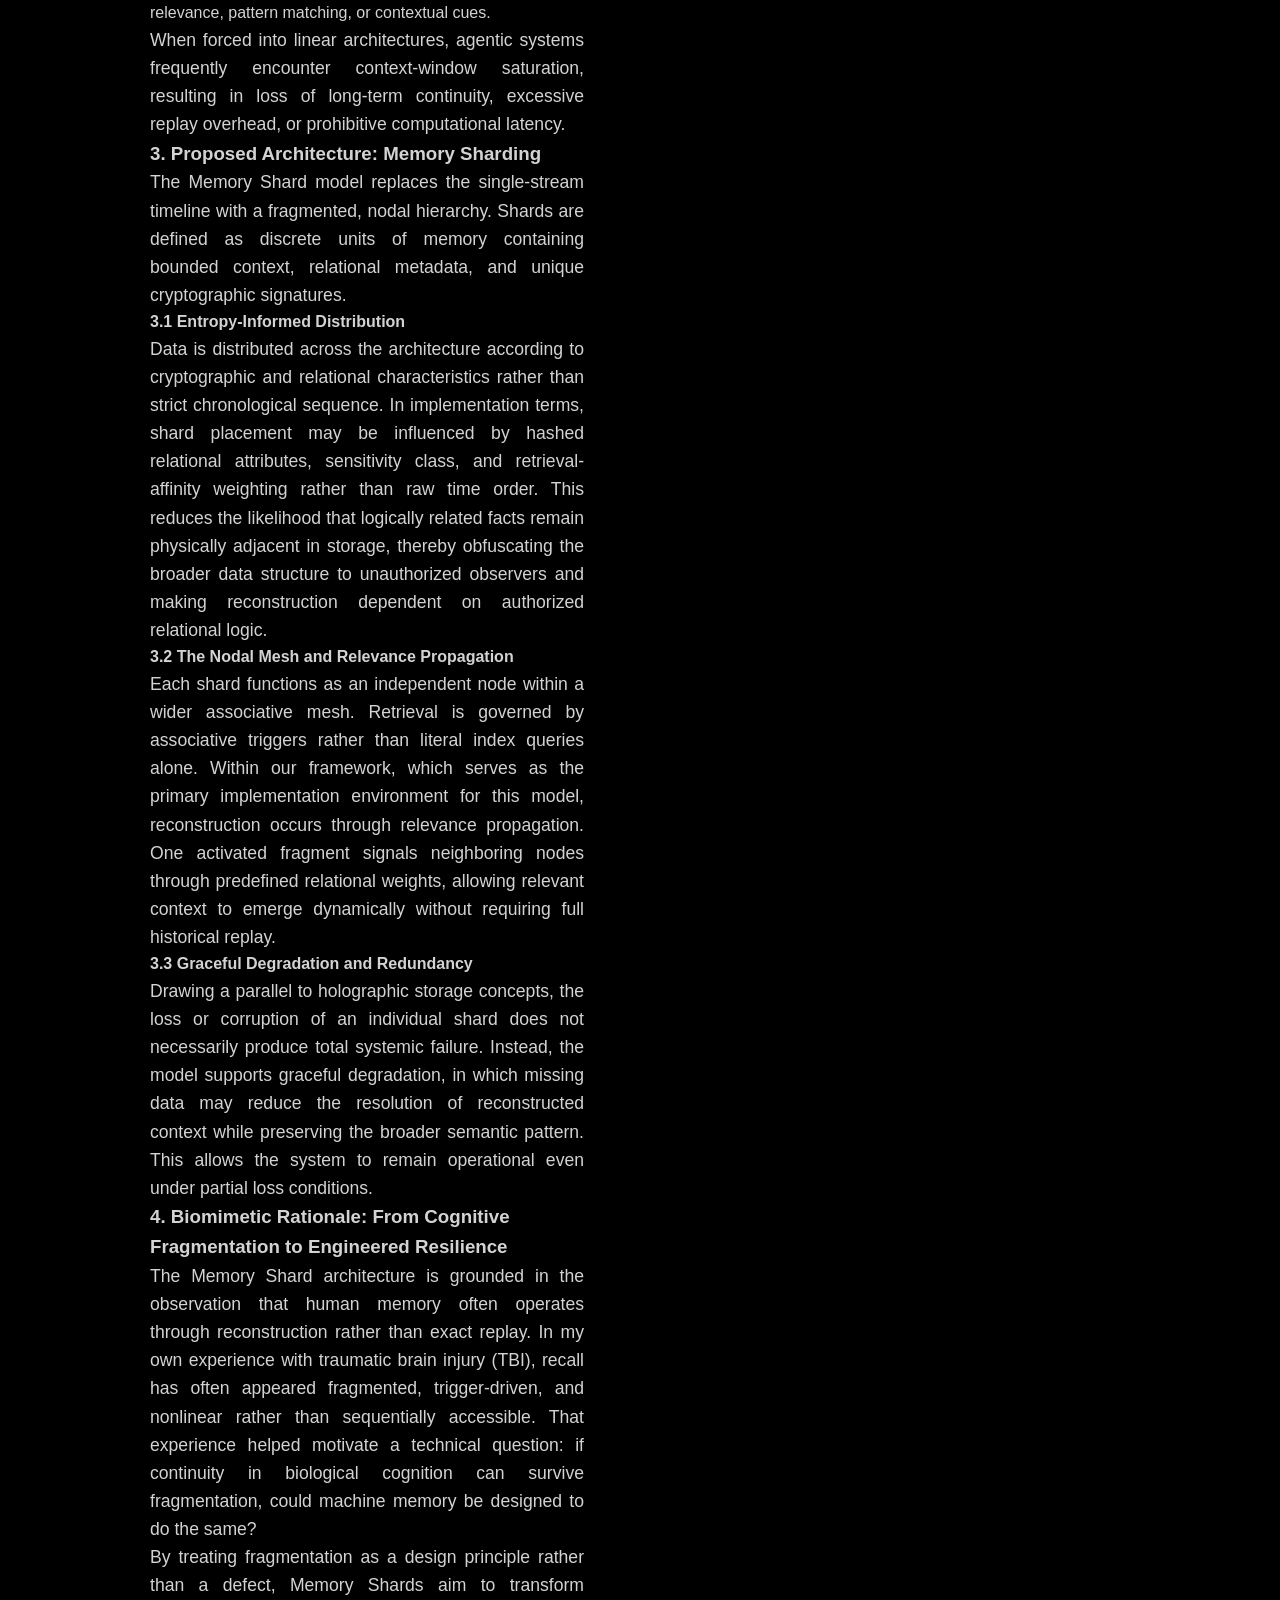
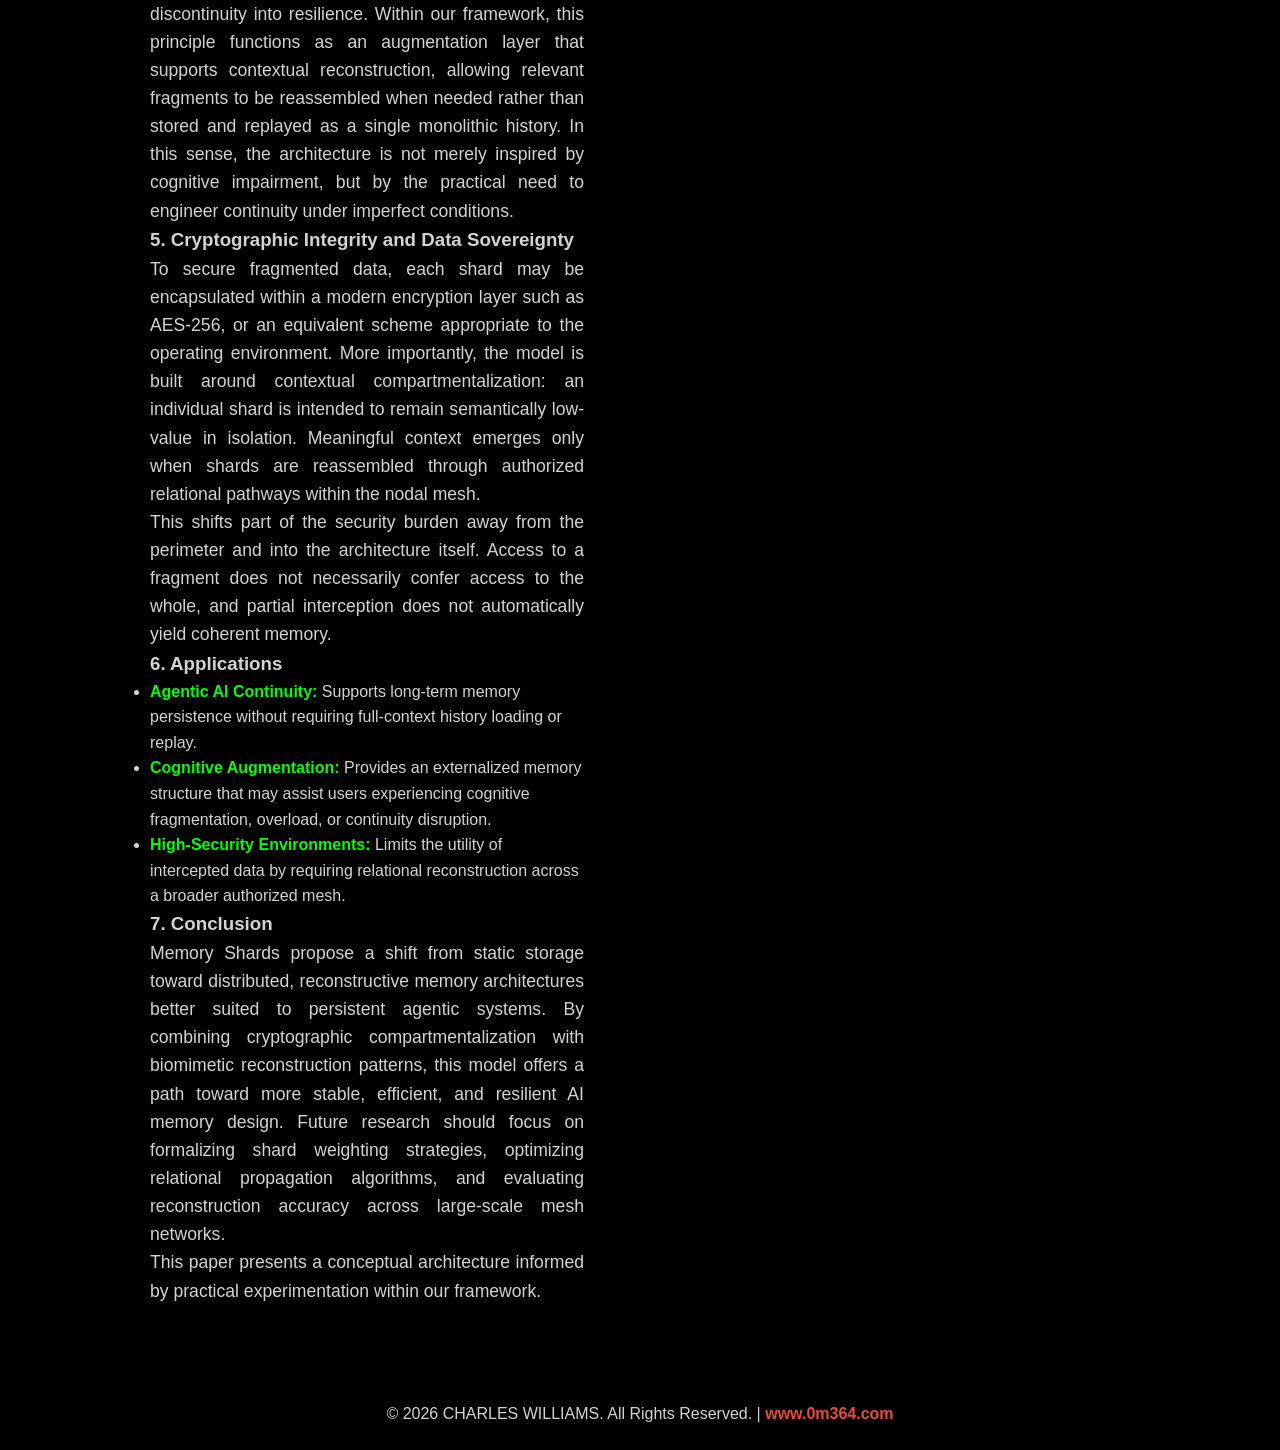
==== commit d1265454: "🎨 Palette: Improve accessibility of OSINT modal triggers - Add role="button" and aria-haspopup="dial" ====
--- a/concepts.html
+++ b/concepts.html
@@ -19,7 +19,7 @@
                 <a href="products.html">Products</a>
                 <a href="concepts.html" class="active" aria-current="page">Concepts</a>
                 <a href="contact.html">Contact</a>
-                <a href="#" id="sitrep-btn">OSINT</a>
+                <a href="#" id="sitrep-btn" role="button" aria-haspopup="dialog">OSINT</a>
             </nav>
             <div id="local-info" class="local-info-widget"></div>
         </div>
--- a/styles.css
+++ b/styles.css
@@ -170,7 +170,8 @@
     text-decoration: none;
     font-size: 1.2rem;
     font-weight: bold;
-    transition: background-color 0.3s ease, transform 0.2s ease;
+    transition: background-color 0.3s ease, color 0.3s ease, border-color 0.3s ease, transform 0.2s ease;
+    border: 2px solid transparent;
     width: 100%;
     max-width: 400px;
     box-shadow: 0 4px 6px rgba(0, 0, 0, 0.1);
@@ -178,6 +179,8 @@
 
 .button:hover {
     background-color: #000000;
+    color: var(--secondary-color);
+    border-color: var(--secondary-color);
     transform: translateY(-3px);
     box-shadow: 0 6px 12px rgba(0, 0, 0, 0.15);
 }
@@ -325,18 +328,19 @@
     display: inline-block;
 }
 
+/* Skip to main content link for accessibility */
 .skip-link {
     position: absolute;
     top: 0;
     left: 0;
-    background: var(--accent-color);
-    color: var(--white);
-    padding: 8px 16px;
-    z-index: 1000;
+    padding: 10px 15px;
+    background-color: var(--accent-color);
+    color: #ffffff;
+    font-weight: bold;
+    z-index: 9999;
     transform: translateY(-100%);
-    transition: transform 0.3s;
+    transition: transform 0.3s ease;
     text-decoration: none;
-    font-weight: bold;
 }
 
 .skip-link:focus {
